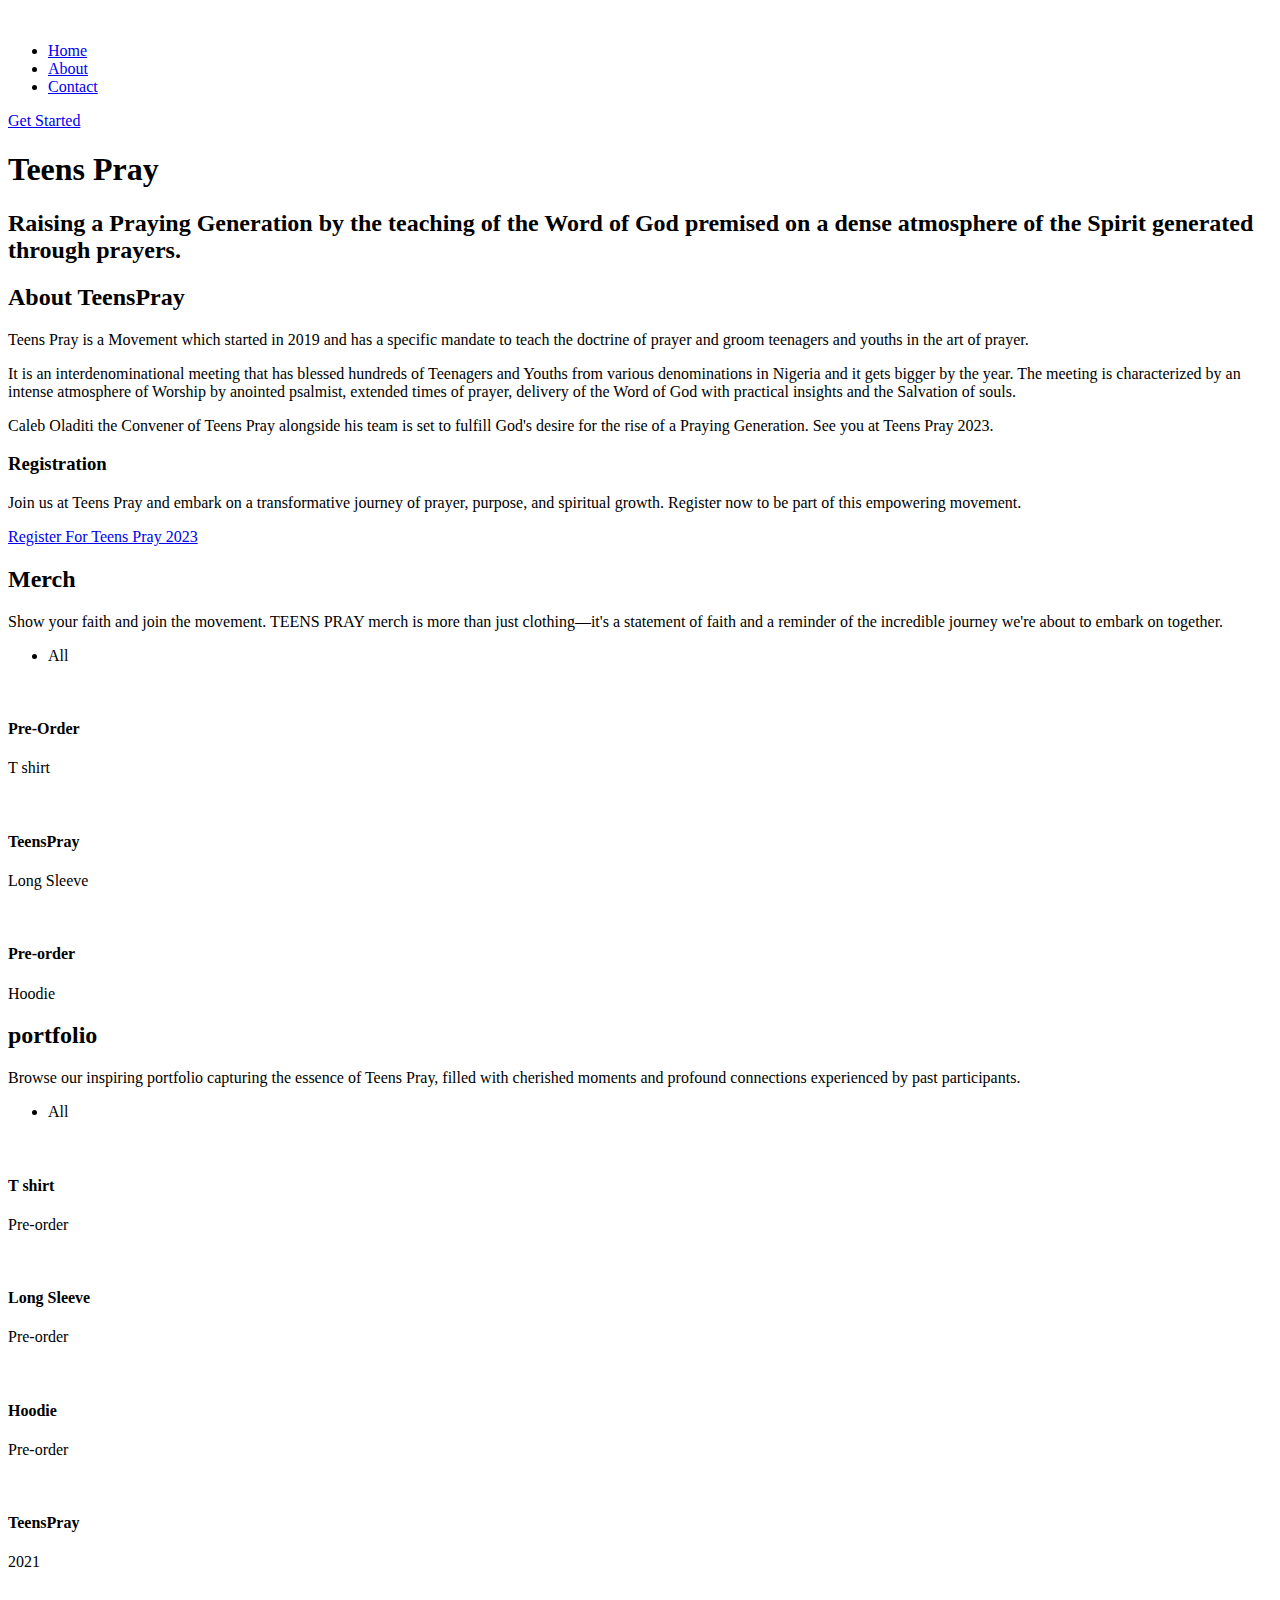
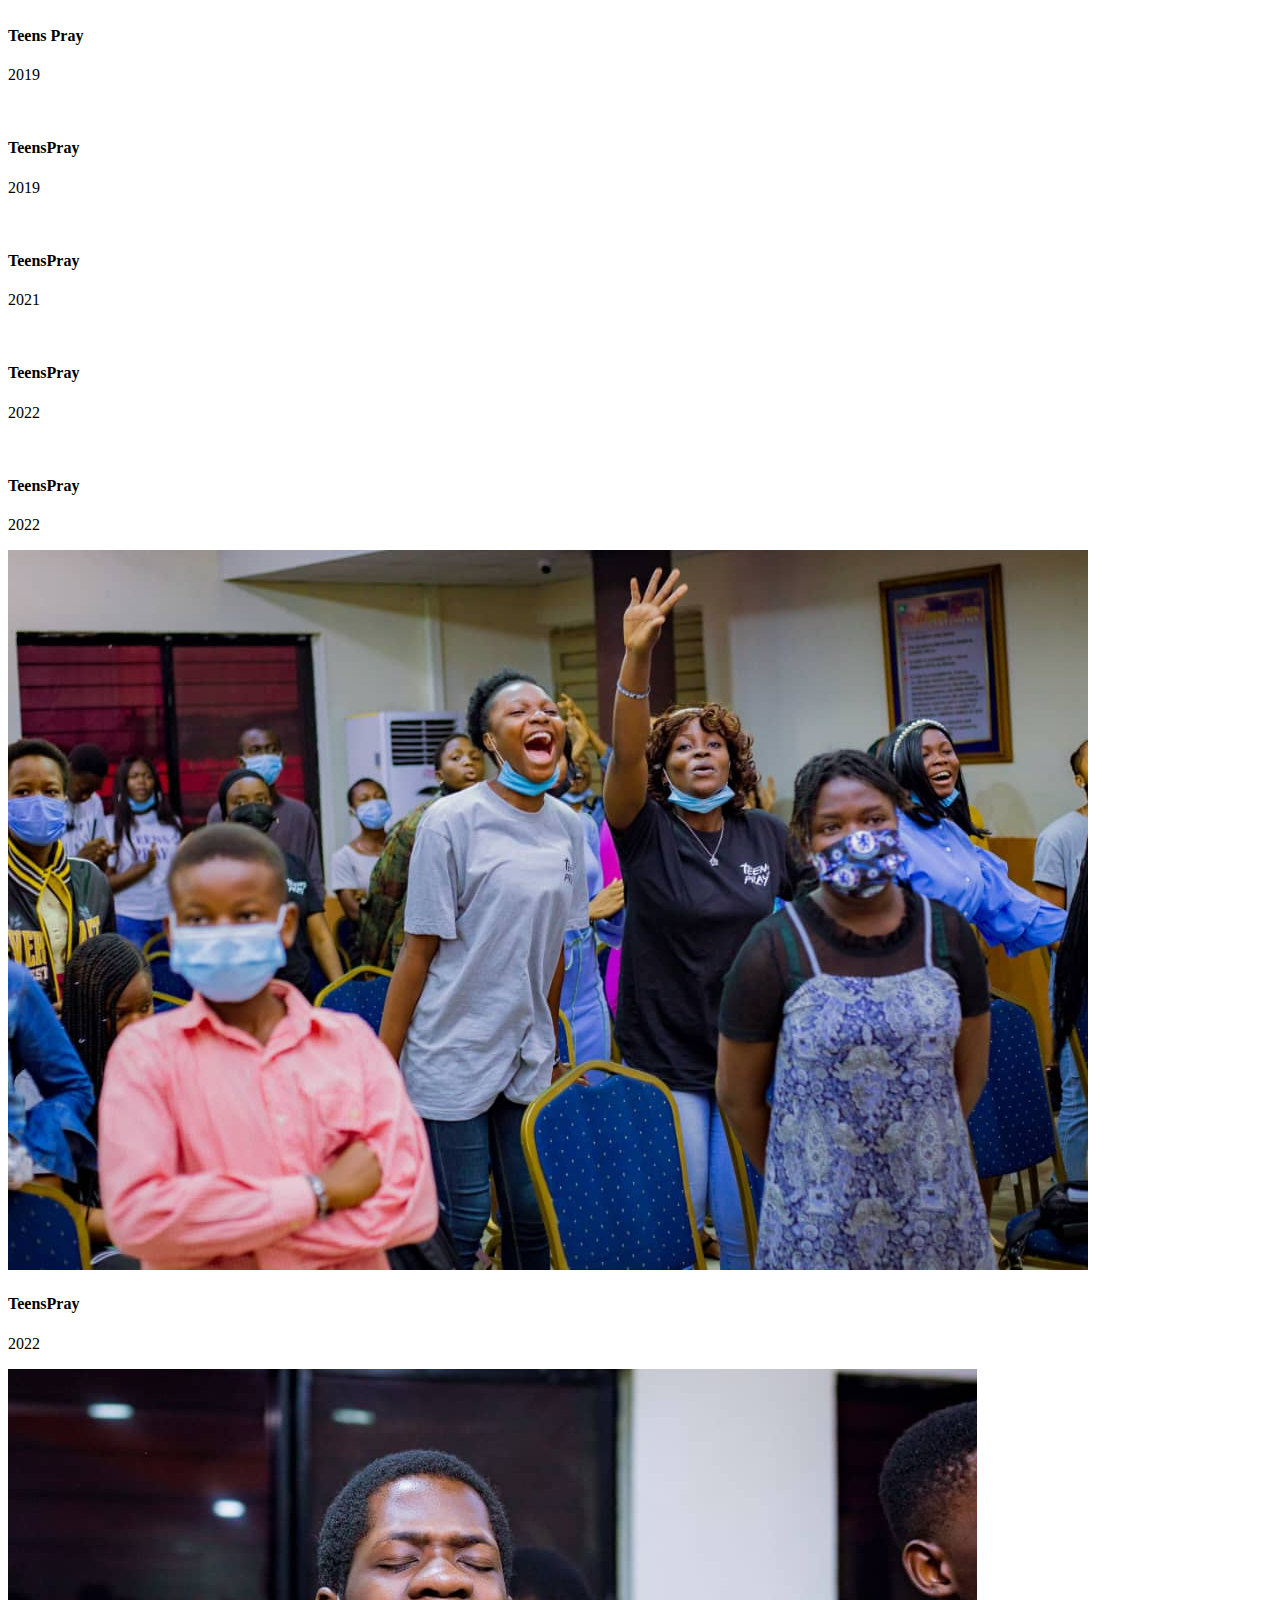
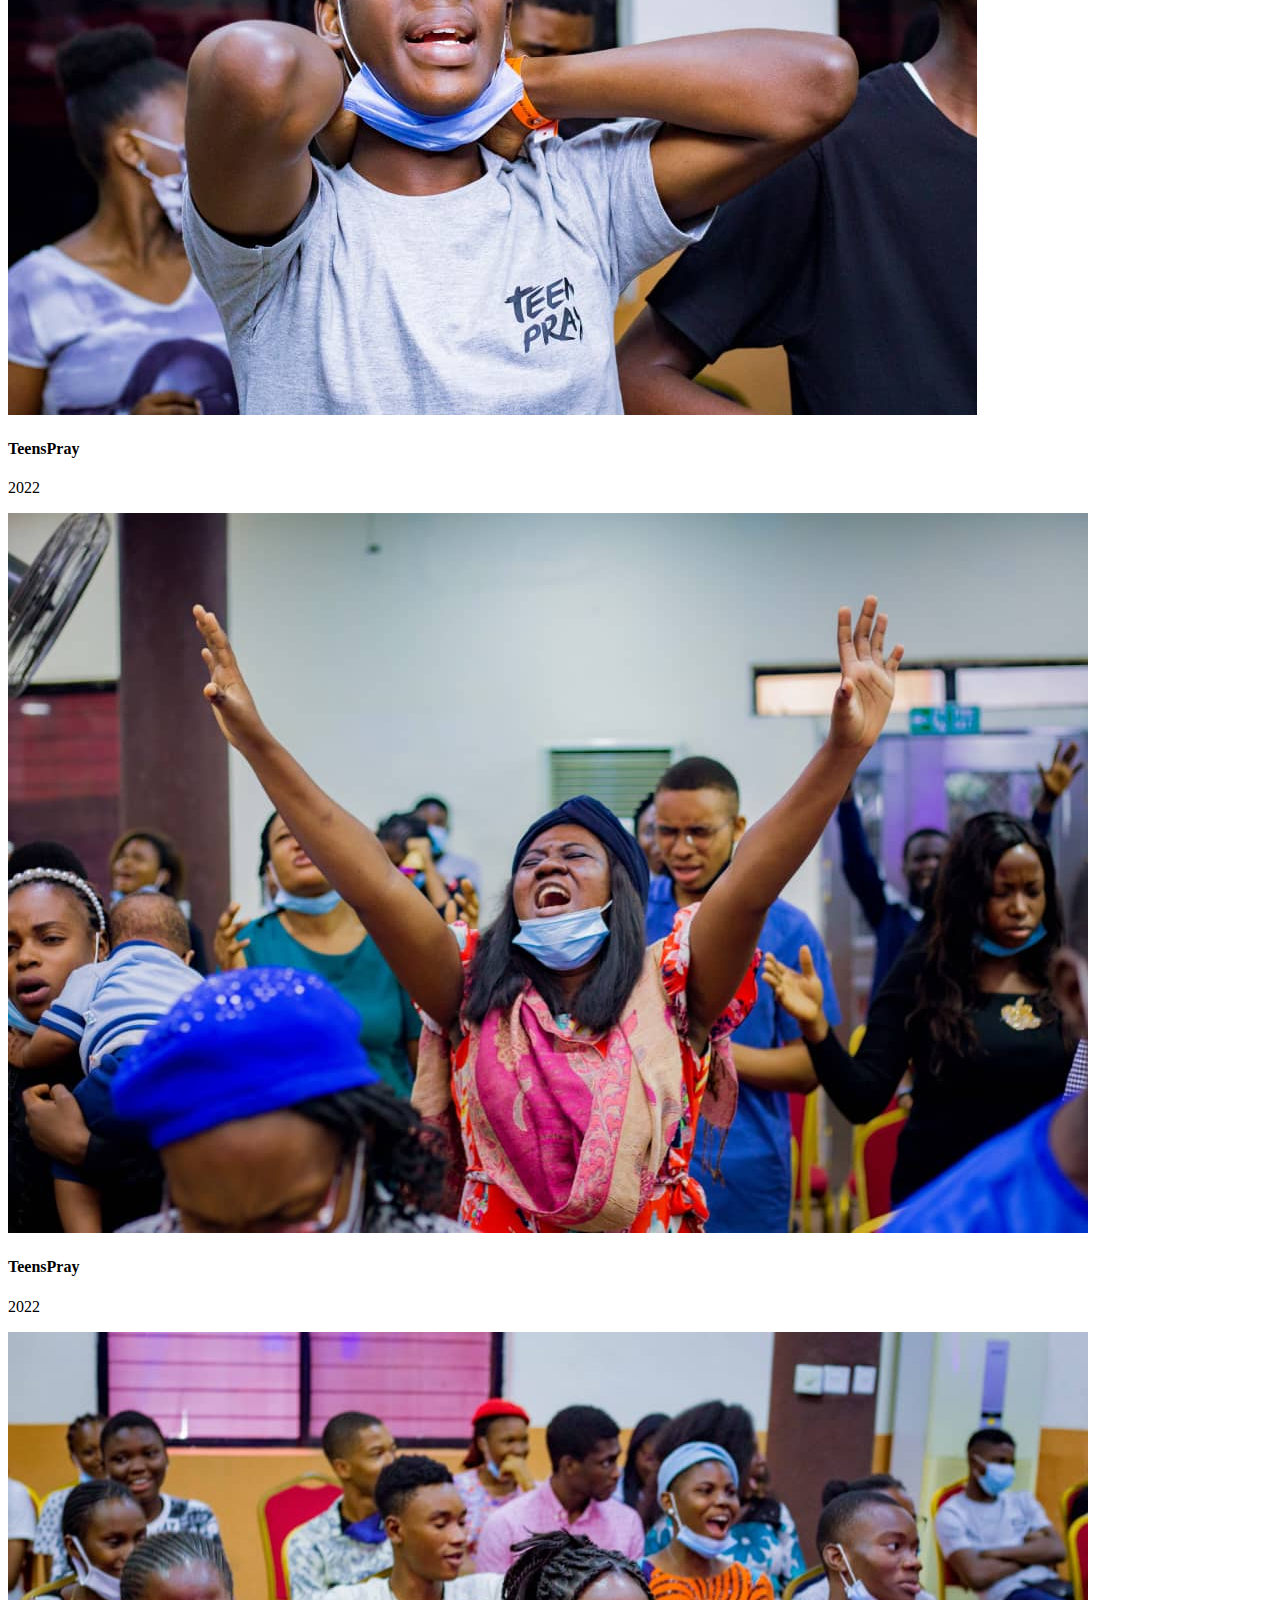
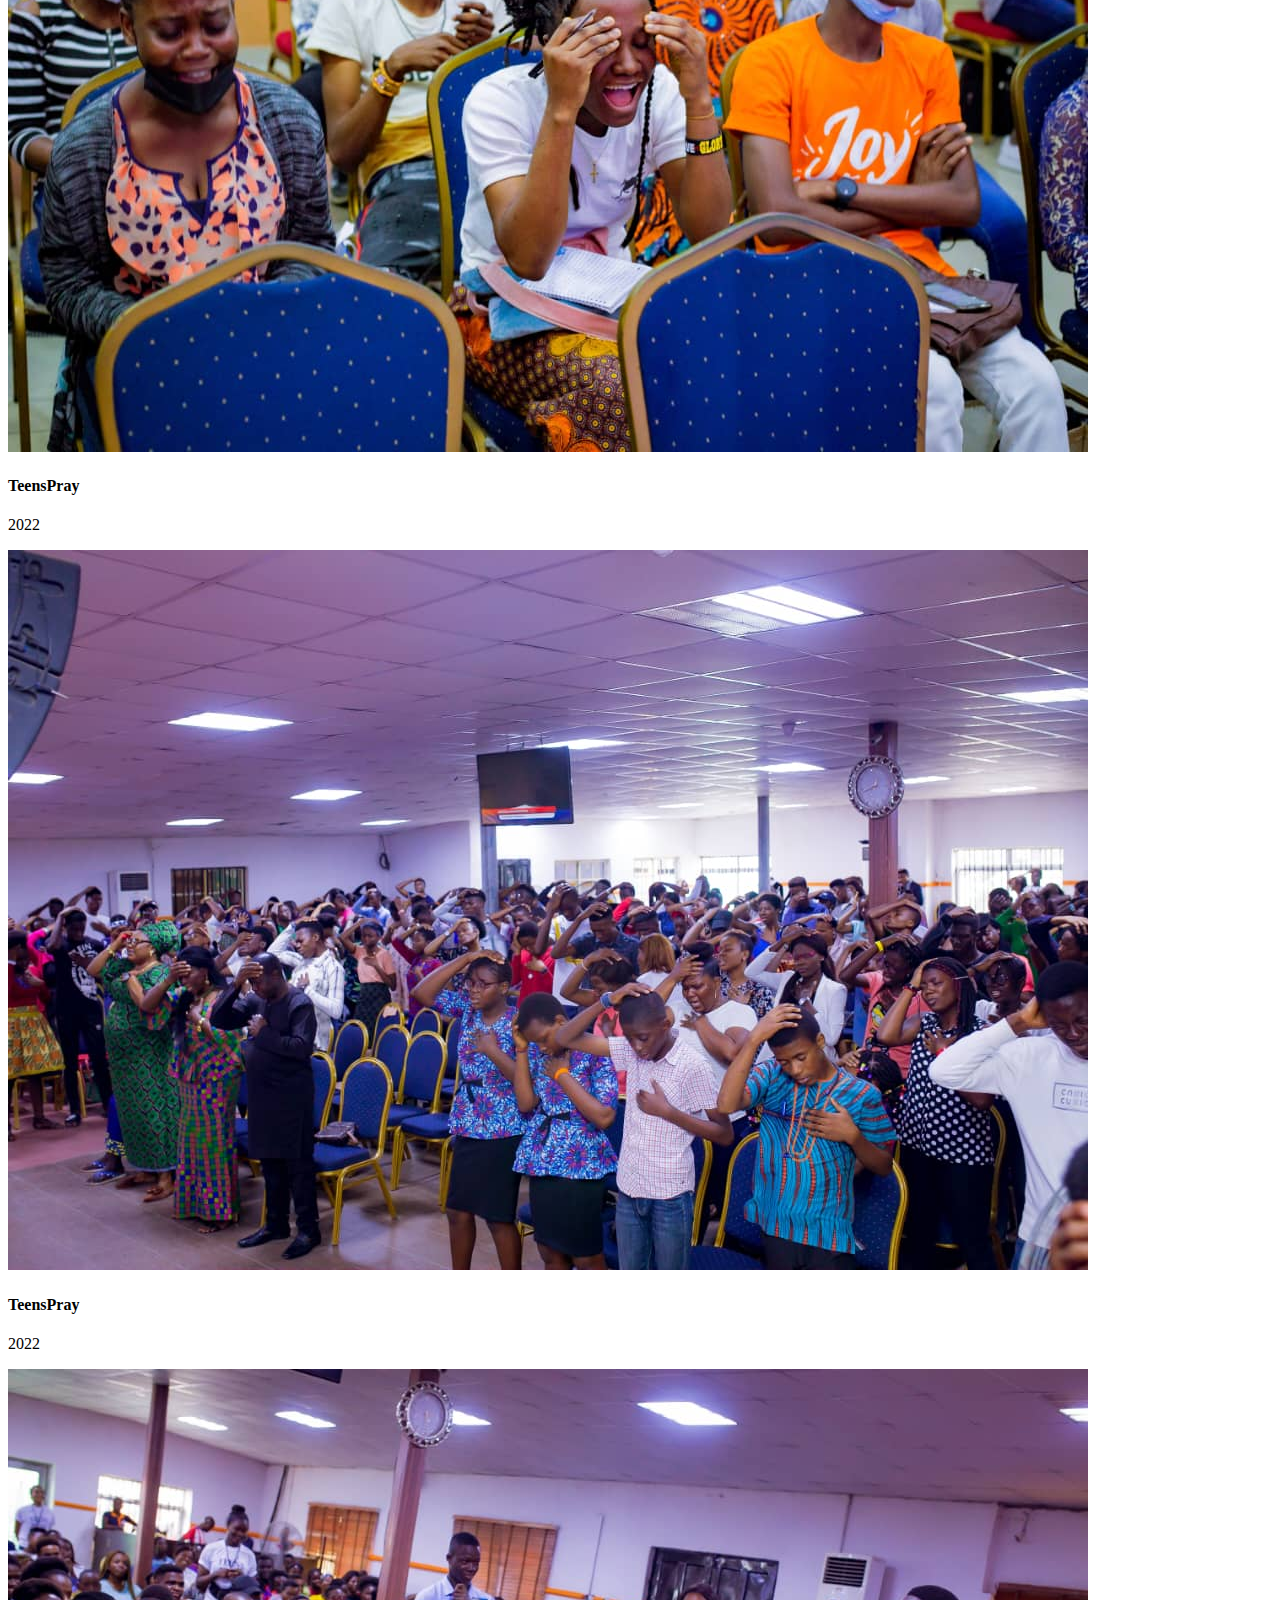
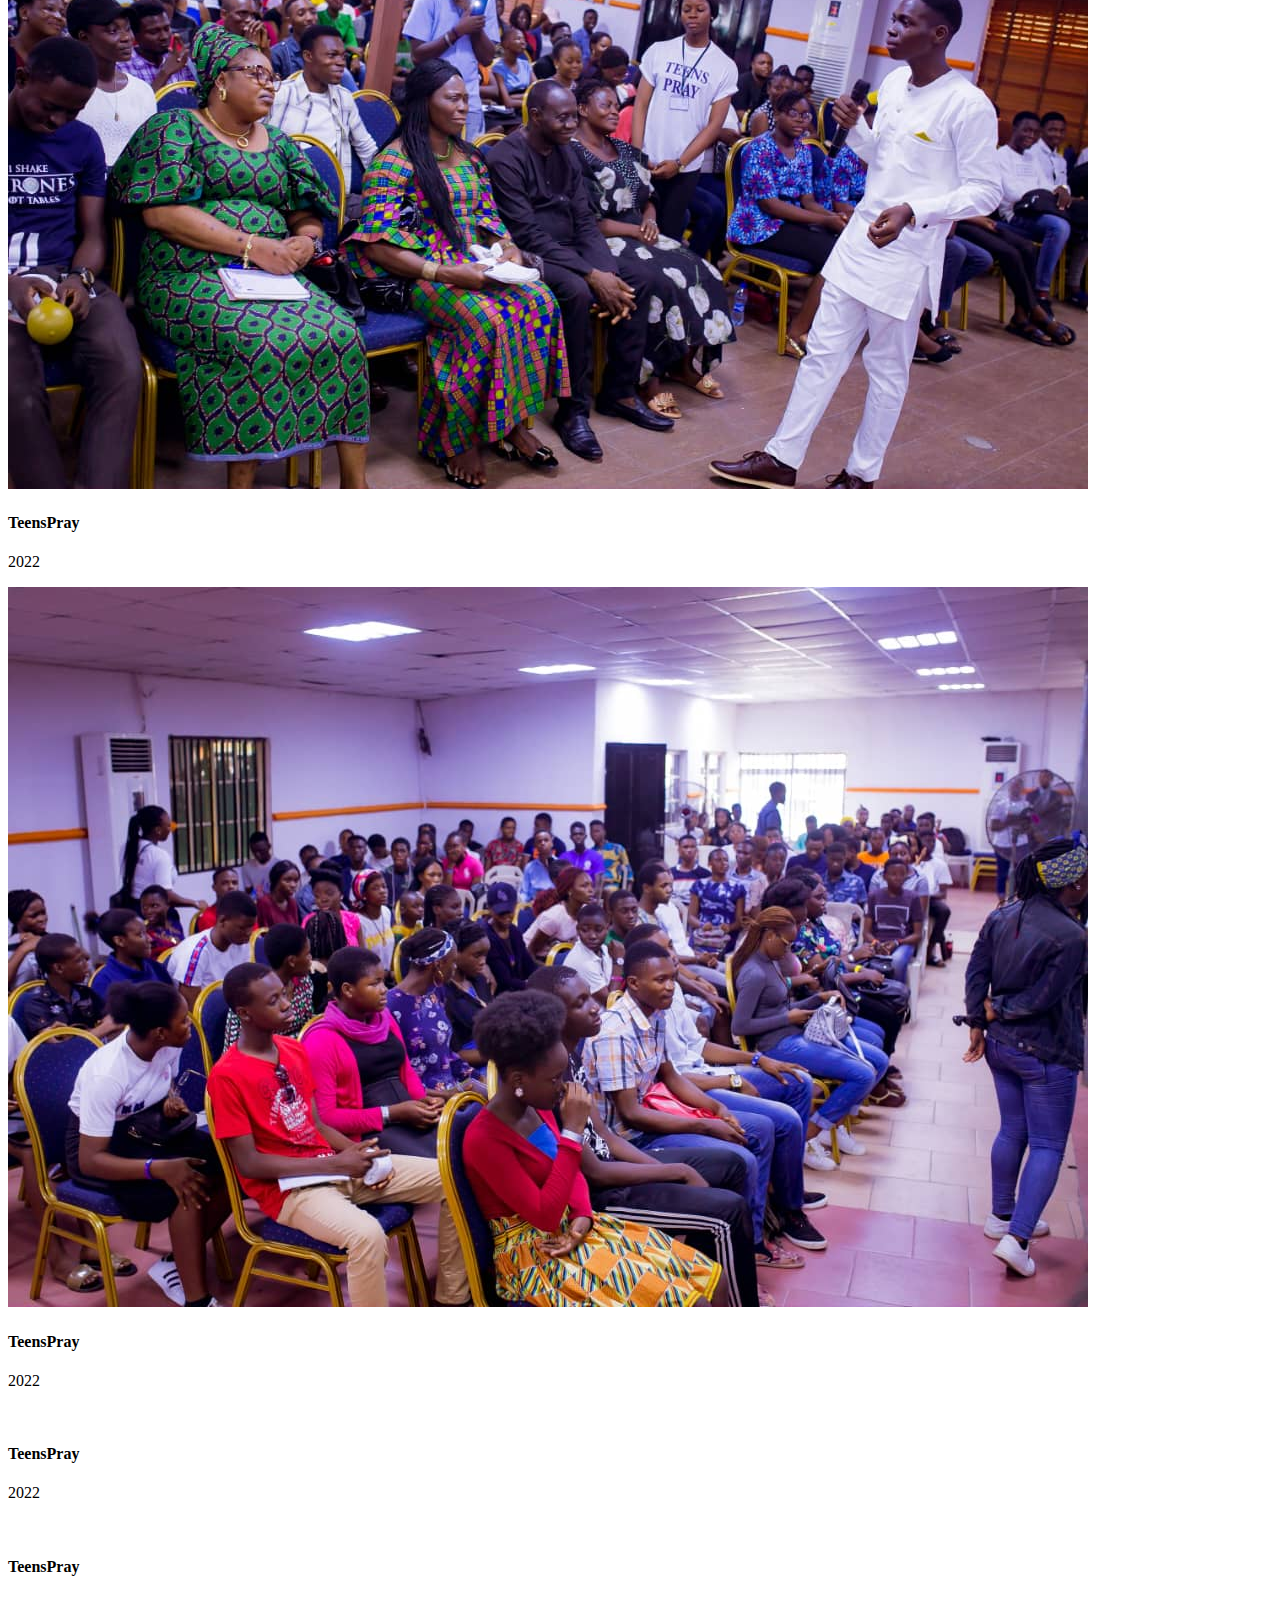
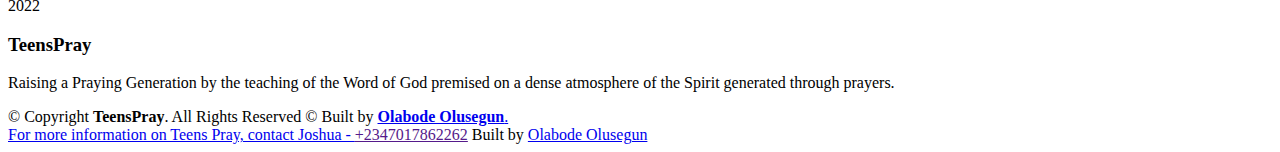
==== index.html @ 42dfe821 "Update index.html" ====
<!DOCTYPE html>
<html lang="en">

<head>
  <meta charset="utf-8">
  <meta content="width=device-width, initial-scale=1.0" name="viewport">

  <title>Teens Pray</title>
  <meta content="" name="description">
  <meta content="" name="keywords">

  <!-- Favicons -->
  <link href="assets/img/favicon.png" rel="icon">
  <link href="assets/img/apple-touch-icon.png" rel="apple-touch-icon">

  <!-- Google Fonts -->
  <link href="https://fonts.googleapis.com/css?family=Open+Sans:300,300i,400,400i,600,600i,700,700i|Raleway:300,300i,400,400i,500,500i,600,600i,700,700i|Poppins:300,300i,400,400i,500,500i,600,600i,700,700i" rel="stylesheet">

  <!-- Vendor CSS Files -->
  <link href="assets/vendor/bootstrap/css/bootstrap.min.css" rel="stylesheet">
  <link href="assets/vendor/bootstrap-icons/bootstrap-icons.css" rel="stylesheet">
  <link href="assets/vendor/boxicons/css/boxicons.min.css" rel="stylesheet">
  <link href="assets/vendor/glightbox/css/glightbox.min.css" rel="stylesheet">
  <link href="assets/vendor/remixicon/remixicon.css" rel="stylesheet">
  <link href="assets/vendor/swiper/swiper-bundle.min.css" rel="stylesheet">

  <!-- Template Main CSS File -->
  <link href="assets/css/style.css" rel="stylesheet">

 
</head>

<body>

  <!-- ======= Header ======= -->
  <header id="header" class="fixed-top ">
    <div class="container-fluid">

      <div class="row justify-content-center">
        <div class="col-xl-9 d-flex align-items-center justify-content-lg-between">
          
          <!-- Uncomment below if you prefer to use an image logo -->
           <a href="index.html" class="logo me-auto me-lg-0"><img src="TP Logo - White.png" alt="" class="img-fluid"></a>

          <nav id="navbar" class="navbar order-last order-lg-0">
            <ul>
              <li><a class="nav-link scrollto active" href="#hero">Home</a></li>
              <li><a class="nav-link scrollto" href="#about">About</a></li>
              
              
              <li><a class="nav-link scrollto" href="contact.html">Contact</a></li>
            </ul>
            <i class="bi bi-list mobile-nav-toggle"></i>
          </nav><!-- .navbar -->

          <a href="#about" class="get-started-btn scrollto">Get Started</a>
        </div>
      </div>

    </div>
  </header><!-- End Header -->

  <!-- ======= Hero Section ======= -->
  <section id="hero" class="d-flex flex-column justify-content-center">
    <div class="container">
      <div class="row justify-content-center">
        <div class="col-xl-8">
          <h1>Teens Pray</h1>
          <h2>Raising a Praying Generation by the teaching of the Word of God premised on a dense atmosphere of the Spirit generated through prayers.</h2>
          <a href="https://youtu.be/efmpmEjU1mU" class="glightbox play-btn mb-4"></a>
        </div>
      </div>
    </div>
  </section><!-- End Hero -->

  <main id="main">

    <!-- ======= About Us Section ======= -->
    <section id="about" class="about">
      <div class="container">

        <div class="section-title">
          <h2>About TeensPray</h2>
          <p>Teens Pray is a Movement which started in 2019 and has a specific mandate to teach the doctrine of prayer and groom teenagers and youths in the art of prayer.</p>
        </div>

        <div class="row content">
          <div class="col-lg-6">
            <p>
         It is an interdenominational meeting that has blessed hundreds of Teenagers and Youths from various denominations in Nigeria and it gets bigger by the year. The meeting is characterized by an intense atmosphere of Worship by anointed psalmist, extended times of prayer, delivery of the Word of God with practical insights and the Salvation of souls.
            </p>
            
          </div>
          <div class="col-lg-6 pt-4 pt-lg-0">
            <p>
              Caleb Oladiti the Convener of Teens Pray alongside his team is set to fulfill God's desire for the rise of a Praying Generation. See you at Teens Pray 2023.
           
          </div>
        </div>

      </div>
    </section><!-- End About Us Section -->


    

   


    

    

    <!-- ======= Cta Section ======= -->
    <section id="cta" class="cta">
      <div class="container">

        <div class="row">
          <div class="col-lg-9 text-center text-lg-start">
            <h3>Registration</h3>
            <p> Join us at Teens Pray and embark on a transformative journey of prayer, purpose, and spiritual growth. Register now to be part of this empowering movement.</p>
          </div>
          <div class="col-lg-3 cta-btn-container text-center">
            <a class="cta-btn align-middle" href="https://forms.gle/Y3FiPhSrhjZfHqkt8">Register For Teens Pray 2023</a>
          </div>
        </div>

      </div>
    </section><!-- End Cta Section -->

    
        

    <!-- ======= Portfolio Section ======= -->
    <section id="portfolio" class="portfolio">
      <div class="container">

        <div class="section-title">
          <h2>Merch</h2>
          <p>Show your faith and join the movement. TEENS PRAY merch is more than just clothing—it's a statement of faith and a reminder of the incredible journey we're about to embark on together.</p>
        </div>

        <div class="row">
          <div class="col-lg-12 d-flex justify-content-center">
            <ul id="portfolio-flters">
              <li data-filter="*" class="filter-active">All</li>
              
            </ul>
          </div>
        </div>

        <div class="row portfolio-container">

          <div class="col-lg-4 col-md-6 portfolio-item filter-app">
            <img src="assets/img/portfolio/T Shirt.jpg" class="img-fluid" alt="">
            <div class="portfolio-info">
              <h4>Pre-Order</h4>
              <p>T shirt</p>
              <a href="assets/img/portfolio/T Shirt.jpg" data-gallery="portfolioGallery" class="portfolio-lightbox preview-link" title="T Shirt"><i class="bx bx-plus"></i></a>
              <a href="https://wa.me/+2348106198469" class="details-link" title="More Details"><i class="bx bx-link"></i></a>
            </div>
          </div>

          <div class="col-lg-4 col-md-6 portfolio-item filter-web">
            <img src="assets/img/portfolio/Long Sleeve.jpg" class="img-fluid" alt="">
            <div class="portfolio-info">
              <h4>TeensPray</h4>
              <p>Long Sleeve</p>
              <a href="assets/img/portfolio/Long Sleeve.jpg" data-gallery="portfolioGallery" class="portfolio-lightbox preview-link" title="Long Sleeve"><i class="bx bx-plus"></i></a>
              <a href="https://wa.me/+2348106198469" class="details-link" title="More Details"><i class="bx bx-link"></i></a>
            </div>
          </div>

          <div class="col-lg-4 col-md-6 portfolio-item filter-web">
            <img src="assets/img/portfolio/Hoodie.jpg" class="img-fluid" alt="">
            <div class="portfolio-info">
              <h4>Pre-order</h4>
              <p>Hoodie</p>
              <a href="assets/img/portfolio/Hoodie.jpg" data-gallery="portfolioGallery" class="portfolio-lightbox preview-link" title="Hoodie"><i class="bx bx-plus"></i></a>
              <a href="https://wa.me/+2348106198469" class="details-link" title="More Details"><i class="bx bx-link"></i></a>
            </div>
          </div>
          
        </div>

      </div>
    </section><!-- End Portfolio Section -->

    <section id="portfolio" class="portfolio">
      <div class="container">

        <div class="section-title">
          <h2>portfolio</h2>
          <p>Browse our inspiring portfolio capturing the essence of Teens Pray, filled with cherished moments and profound connections experienced by past participants.</p>
        </div>

        <div class="row">
          <div class="col-lg-12 d-flex justify-content-center">
            <ul id="portfolio-flters">
              <li data-filter="*" class="filter-active">All</li>
              
            </ul>
          </div>
        </div>

        <div class="row portfolio-container">

          <div class="col-lg-4 col-md-6 portfolio-item filter-app">
            <img src="assets/img/portfolio/portfolio1.jpeg" class="img-fluid" alt="">
            <div class="portfolio-info">
              <h4>T shirt</h4>
              <p>Pre-order</p>
              <a href="assets/img/portfolio/T Shirt.jpg" data-gallery="portfolioGallery" class="portfolio-lightbox preview-link" title="App 1"><i class="bx bx-plus"></i></a>
              <a href="https://wa.me/+2348106198469" class="details-link" title="More Details"><i class="bx bx-link"></i></a>
            </div>
          </div>

          <div class="col-lg-4 col-md-6 portfolio-item filter-web">
            <img src="assets/img/portfolio/portfolio2.jpeg" class="img-fluid" alt="">
            <div class="portfolio-info">
              <h4>Long Sleeve</h4>
              <p>Pre-order</p>
              <a href="assets/img/portfolio/Long Sleeve.jpg" data-gallery="portfolioGallery" class="portfolio-lightbox preview-link" title="App 2"><i class="bx bx-plus"></i></a>
              <a href="https://wa.me/+2348106198469" class="details-link" title="Pre-order"><i class="bx bx-link"></i></a>
            </div>
          </div>

          <div class="col-lg-4 col-md-6 portfolio-item filter-app">
            <img src="assets/img/portfolio/portfolio3.jpeg" class="img-fluid" alt="">
            <div class="portfolio-info">
              <h4>Hoodie</h4>
              <p>Pre-order</p>
             
              <a href="assets/img/portfolio/Hoodie.jpg" data-gallery="portfolioGallery" class="portfolio-lightbox preview-link" title="Web 2"><i class="bx bx-plus"></i></a>
              <a href="https://wa.me/+2348106198469" class="details-link" title="Pre-order"><i class="bx bx-link"></i></a>
            </div>
          </div>

             <div class="col-lg-4 col-md-6 portfolio-item filter-app">
            <img src="assets/img/portfolio/portfolio-3.jpeg" class="img-fluid" alt="">
            <div class="portfolio-info">
              <h4>TeensPray</h4>
              <p>2021</p>
              <a href="assets/img/portfolio/Hoodie.jpg" data-gallery="portfolioGallery" class="portfolio-lightbox preview-link" title="Web 2"><i class="bx bx-plus"></i></a>
              <a href="#" class="details-link" title="More Details"><i class="bx bx-link"></i></a>
            </div>
          </div>

           <div class="col-lg-4 col-md-6 portfolio-item filter-card">
            <img src="assets/img/portfolio/portfolio-4.jpeg" class="img-fluid" alt="">
            <div class="portfolio-info">
              <h4>Teens Pray</h4>
              <p>2019</p>
              <a href="assets/img/portfolio/portfolio-4.jpeg" data-gallery="portfolioGallery" class="portfolio-lightbox preview-link" title="App 3"><i class="bx bx-plus"></i></a>
              <a href="#" class="details-link" title="More Details"><i class="bx bx-link"></i></a>
            </div>
          </div>

          <div class="col-lg-4 col-md-6 portfolio-item filter-web">
            <img src="assets/img/portfolio/portfolio-5.jpeg" class="img-fluid" alt="">
            <div class="portfolio-info">
              <h4>TeensPray</h4>
              <p>2019</p>
              <a href="assets/img/portfolio/portfolio-5.jpeg" data-gallery="portfolioGallery" class="portfolio-lightbox preview-link" title="App 4"><i class="bx bx-plus"></i></a>
              <a href="#" class="details-link" title="More Details"><i class="bx bx-link"></i></a>
            </div>
          </div>

          <div class="col-lg-4 col-md-6 portfolio-item filter-app">
            <img src="assets/img/portfolio/portfolio-6.jpeg" class="img-fluid" alt="">
            <div class="portfolio-info">
              <h4>TeensPray</h4>
              <p>2021</p>
              <a href="assets/img/portfolio/portfolio-6.jpeg" data-gallery="portfolioGallery" class="portfolio-lightbox preview-link" title="App 3"><i class="bx bx-plus"></i></a>
              <a href="#" class="details-link" title="More Details"><i class="bx bx-link"></i></a>
            </div>
          </div>

          <div class="col-lg-4 col-md-6 portfolio-item filter-card">
            <img src="assets/img/portfolio/portfolio-7.jpeg" class="img-fluid" alt="">
            <div class="portfolio-info">
              <h4>TeensPray</h4>
              <p>2022</p>
              <a href="assets/img/portfolio/portfolio-7.jpeg" data-gallery="portfolioGallery" class="portfolio-lightbox preview-link" title="Card 1"><i class="bx bx-plus"></i></a>
              <a href="#" class="details-link" title="More Details"><i class="bx bx-link"></i></a>
            </div>
          </div>

          <div class="col-lg-4 col-md-6 portfolio-item filter-card">
            <img src="assets/img/portfolio/portfolio-8.jpeg" class="img-fluid" alt="">
            <div class="portfolio-info">
              <h4>TeensPray</h4>
              <p>2022</p>
              <a href="assets/img/portfolio/portfolio-8.jpeg" data-gallery="portfolioGallery" class="portfolio-lightbox preview-link" title="Card 3"><i class="bx bx-plus"></i></a>
              <a href="#" class="details-link" title="More Details"><i class="bx bx-link"></i></a>
            </div>
          </div>

          <div class="col-lg-4 col-md-6 portfolio-item filter-card">
            <img src="assets/img/portfolio/p1.jpeg" class="img-fluid" alt="">
            <div class="portfolio-info">
              <h4>TeensPray</h4>
              <p>2022</p>
              <a href="assets/img/portfolio/p1.jpeg" data-gallery="portfolioGallery" class="portfolio-lightbox preview-link" title="Card 3"><i class="bx bx-plus"></i></a>
              <a href="#" class="details-link" title="More Details"><i class="bx bx-link"></i></a>
            </div>
          </div>

          <div class="col-lg-4 col-md-6 portfolio-item filter-card">
            <img src="assets/img/portfolio/p2.jpeg" class="img-fluid" alt="">
            <div class="portfolio-info">
              <h4>TeensPray</h4>
              <p>2022</p>
              <a href="assets/img/portfolio/p2.jpeg" data-gallery="portfolioGallery" class="portfolio-lightbox preview-link" title="Card 3"><i class="bx bx-plus"></i></a>
              <a href="#" class="details-link" title="More Details"><i class="bx bx-link"></i></a>
            </div>
          </div>

          <div class="col-lg-4 col-md-6 portfolio-item filter-card">
            <img src="assets/img/portfolio/p3.jpeg" class="img-fluid" alt="">
            <div class="portfolio-info">
              <h4>TeensPray</h4>
              <p>2022</p>
              <a href="assets/img/portfolio/p3.jpeg" data-gallery="portfolioGallery" class="portfolio-lightbox preview-link" title="Card 3"><i class="bx bx-plus"></i></a>
              <a href="#" class="details-link" title="More Details"><i class="bx bx-link"></i></a>
            </div>
          </div>

          <div class="col-lg-4 col-md-6 portfolio-item filter-card">
            <img src="assets/img/portfolio/p4.jpeg" class="img-fluid" alt="">
            <div class="portfolio-info">
              <h4>TeensPray</h4>
              <p>2022</p>
              <a href="assets/img/portfolio/p4.jpeg" data-gallery="portfolioGallery" class="portfolio-lightbox preview-link" title="Card 3"><i class="bx bx-plus"></i></a>
              <a href="#" class="details-link" title="More Details"><i class="bx bx-link"></i></a>
            </div>
          </div>

          <div class="col-lg-4 col-md-6 portfolio-item filter-card">
            <img src="assets/img/portfolio/p5.jpeg" class="img-fluid" alt="">
            <div class="portfolio-info">
              <h4>TeensPray</h4>
              <p>2022</p>
              <a href="assets/img/portfolio/p5.jpeg" data-gallery="portfolioGallery" class="portfolio-lightbox preview-link" title="Card 4"><i class="bx bx-plus"></i></a>
              <a href="#" class="details-link" title="More Details"><i class="bx bx-link"></i></a>
            </div>
          </div>

          <div class="col-lg-4 col-md-6 portfolio-item filter-card">
            <img src="assets/img/portfolio/p6.jpeg" class="img-fluid" alt="">
            <div class="portfolio-info">
              <h4>TeensPray</h4>
              <p>2022</p>
              <a href="assets/img/portfolio/p6.jpeg" data-gallery="portfolioGallery" class="portfolio-lightbox preview-link" title="Card 5"><i class="bx bx-plus"></i></a>
              <a href="#" class="details-link" title="More Details"><i class="bx bx-link"></i></a>
            </div>
          </div>

          <div class="col-lg-4 col-md-6 portfolio-item filter-card">
            <img src="assets/img/portfolio/p7.jpeg" class="img-fluid" alt="">
            <div class="portfolio-info">
              <h4>TeensPray</h4>
              <p>2022</p>
              <a href="assets/img/portfolio/p7.jpeg" data-gallery="portfolioGallery" class="portfolio-lightbox preview-link" title="Card 6"><i class="bx bx-plus"></i></a>
              <a href="#" class="details-link" title="More Details"><i class="bx bx-link"></i></a>
            </div>
          </div>

          <div class="col-lg-4 col-md-6 portfolio-item filter-card">
            <img src="assets/img/portfolio/portfolio-8.jpeg" class="img-fluid" alt="">
            <div class="portfolio-info">
              <h4>TeensPray</h4>
              <p>2022</p>
              <a href="assets/img/portfolio/portfolio-8.jpeg" data-gallery="portfolioGallery" class="portfolio-lightbox preview-link" title="Card 7"><i class="bx bx-plus"></i></a>
              <a href="#" class="details-link" title="More Details"><i class="bx bx-link"></i></a>
            </div>
          </div>

          <div class="col-lg-4 col-md-6 portfolio-item filter-card">
            <img src="assets/img/portfolio/portfolio-8.jpeg" class="img-fluid" alt="">
            <div class="portfolio-info">
              <h4>TeensPray</h4>
              <p>2022</p>
              <a href="assets/img/portfolio/portfolio-8.jpeg" data-gallery="portfolioGallery" class="portfolio-lightbox preview-link" title="Card 8"><i class="bx bx-plus"></i></a>
              <a href="#" class="details-link" title="More Details"><i class="bx bx-link"></i></a>
            </div>
          </div>

          

    

        </div>

      </div>
    
    
   
    
  <!-- ======= Footer ======= -->
  <footer id="footer">
    <div class="container">
  <h3>TeensPray</h3>
      <p>Raising a Praying Generation by the teaching of the Word of God premised on a dense atmosphere of the Spirit generated through prayers.</p>
      <div class="social-links">
       
        <a href="https://www.facebook.com/JEHOTEENS?mibextid=ZbWKwL" class="facebook"><i class="bx bxl-facebook"></i></a>
        <a href="https://instagram.com/thejehoshaphatsquad?igshid=ZDc4ODBmNjlmNQ==" class="instagram"><i class="bx bxl-instagram"></i></a>
       
        <a href="https://youtube.com/@JehoshaphatSquad" class="youtube"><i class="bx bxl-youtube"></i></a>
      </div>
      <div class="copyright">
        &copy; Copyright <strong><span>TeensPray</span></strong>. All Rights Reserved
        &copy; Built by <a href="https://olabodeolusegun.netlify.app/"><strong><span>Olabode Olusegun</span></strong>.
      </div>
      <div class="credits">
        For more information on Teens Pray, contact Joshua - <a href="">+2347017862262</a>
        Built by <a href="https://olabodeolusegun.netlify.app/">Olabode Olusegun</a>
      </div>
    </div>
  </footer><!-- End Footer -->

  <div id="preloader"></div>
  <a href="#" class="back-to-top d-flex align-items-center justify-content-center"><i class="bi bi-arrow-up-short"></i></a>

  <!-- Vendor JS Files -->
  <script src="assets/vendor/purecounter/purecounter_vanilla.js"></script>
  <script src="assets/vendor/bootstrap/js/bootstrap.bundle.min.js"></script>
  <script src="assets/vendor/glightbox/js/glightbox.min.js"></script>
  <script src="assets/vendor/isotope-layout/isotope.pkgd.min.js"></script>
  <script src="assets/vendor/swiper/swiper-bundle.min.js"></script>
  <script src="assets/vendor/php-email-form/validate.js"></script>

  <!-- Template Main JS File -->
  <script src="assets/js/main.js"></script>

</body>

</html>
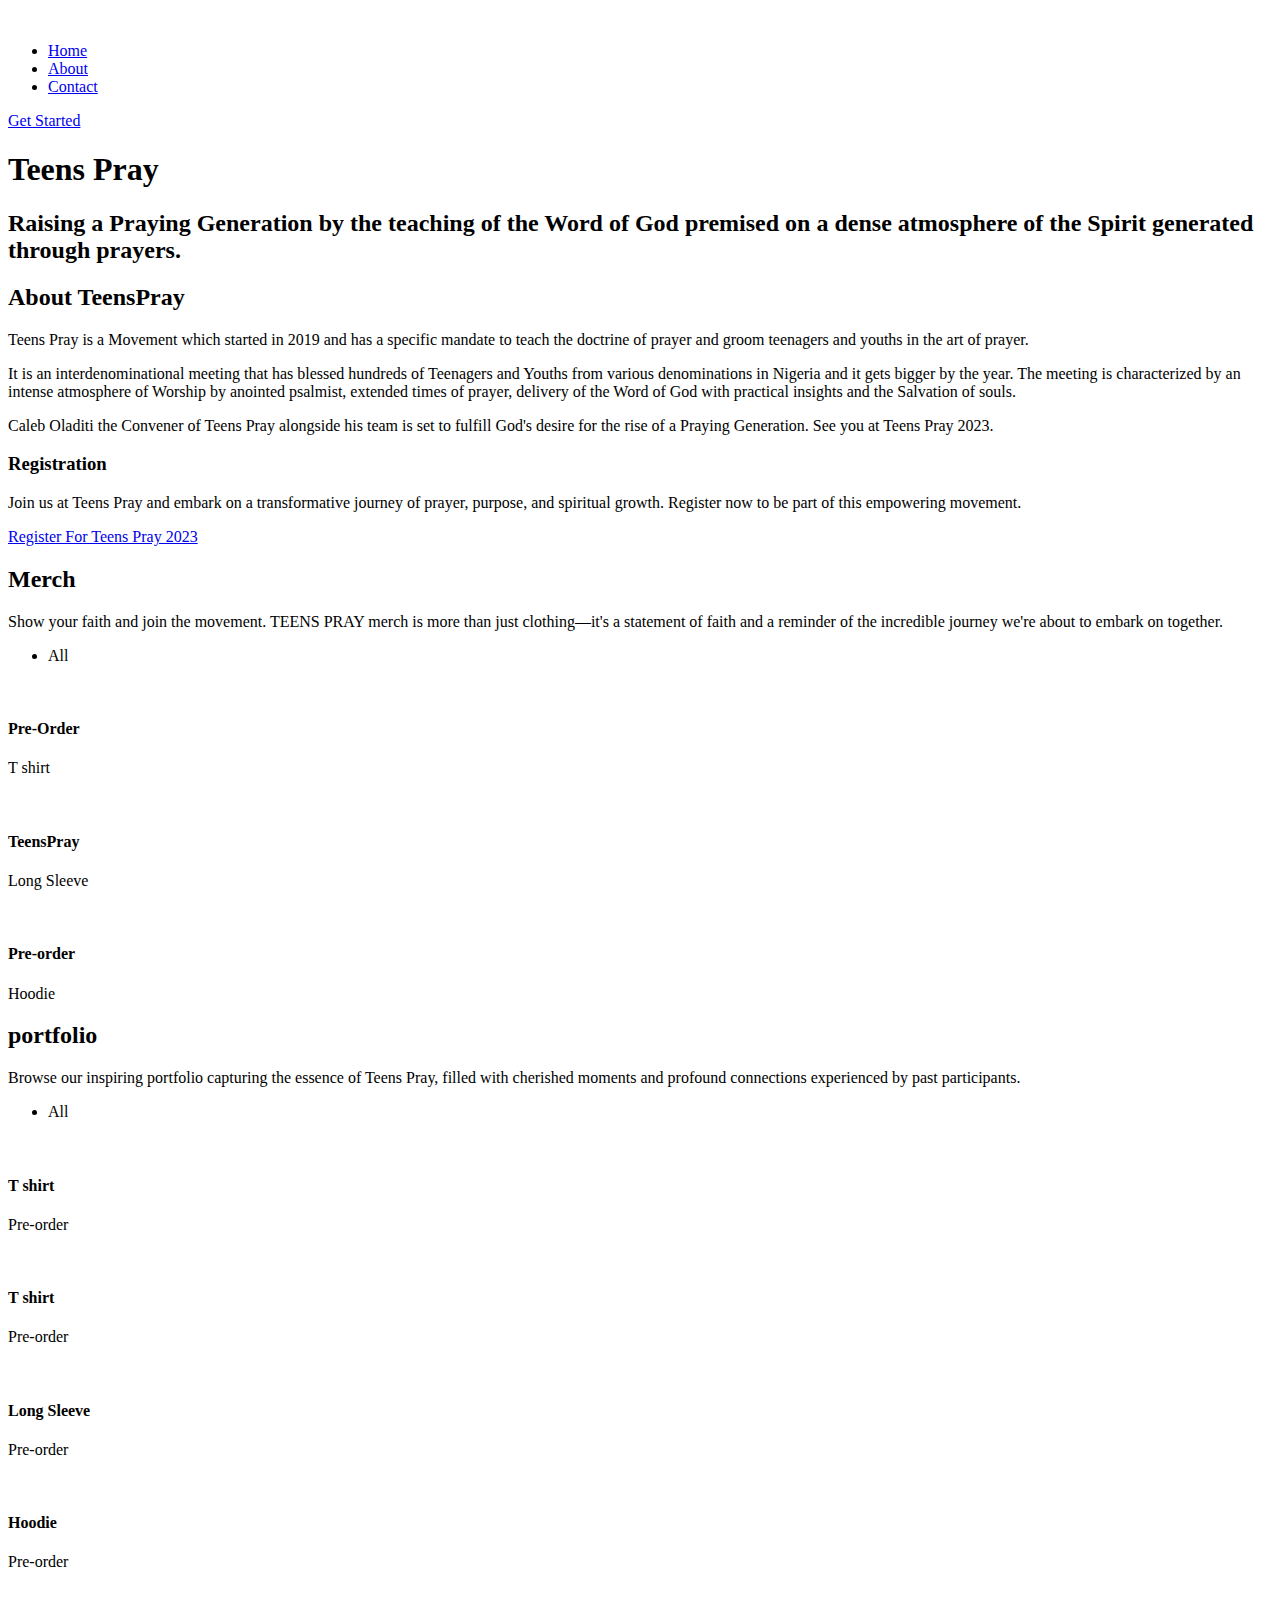
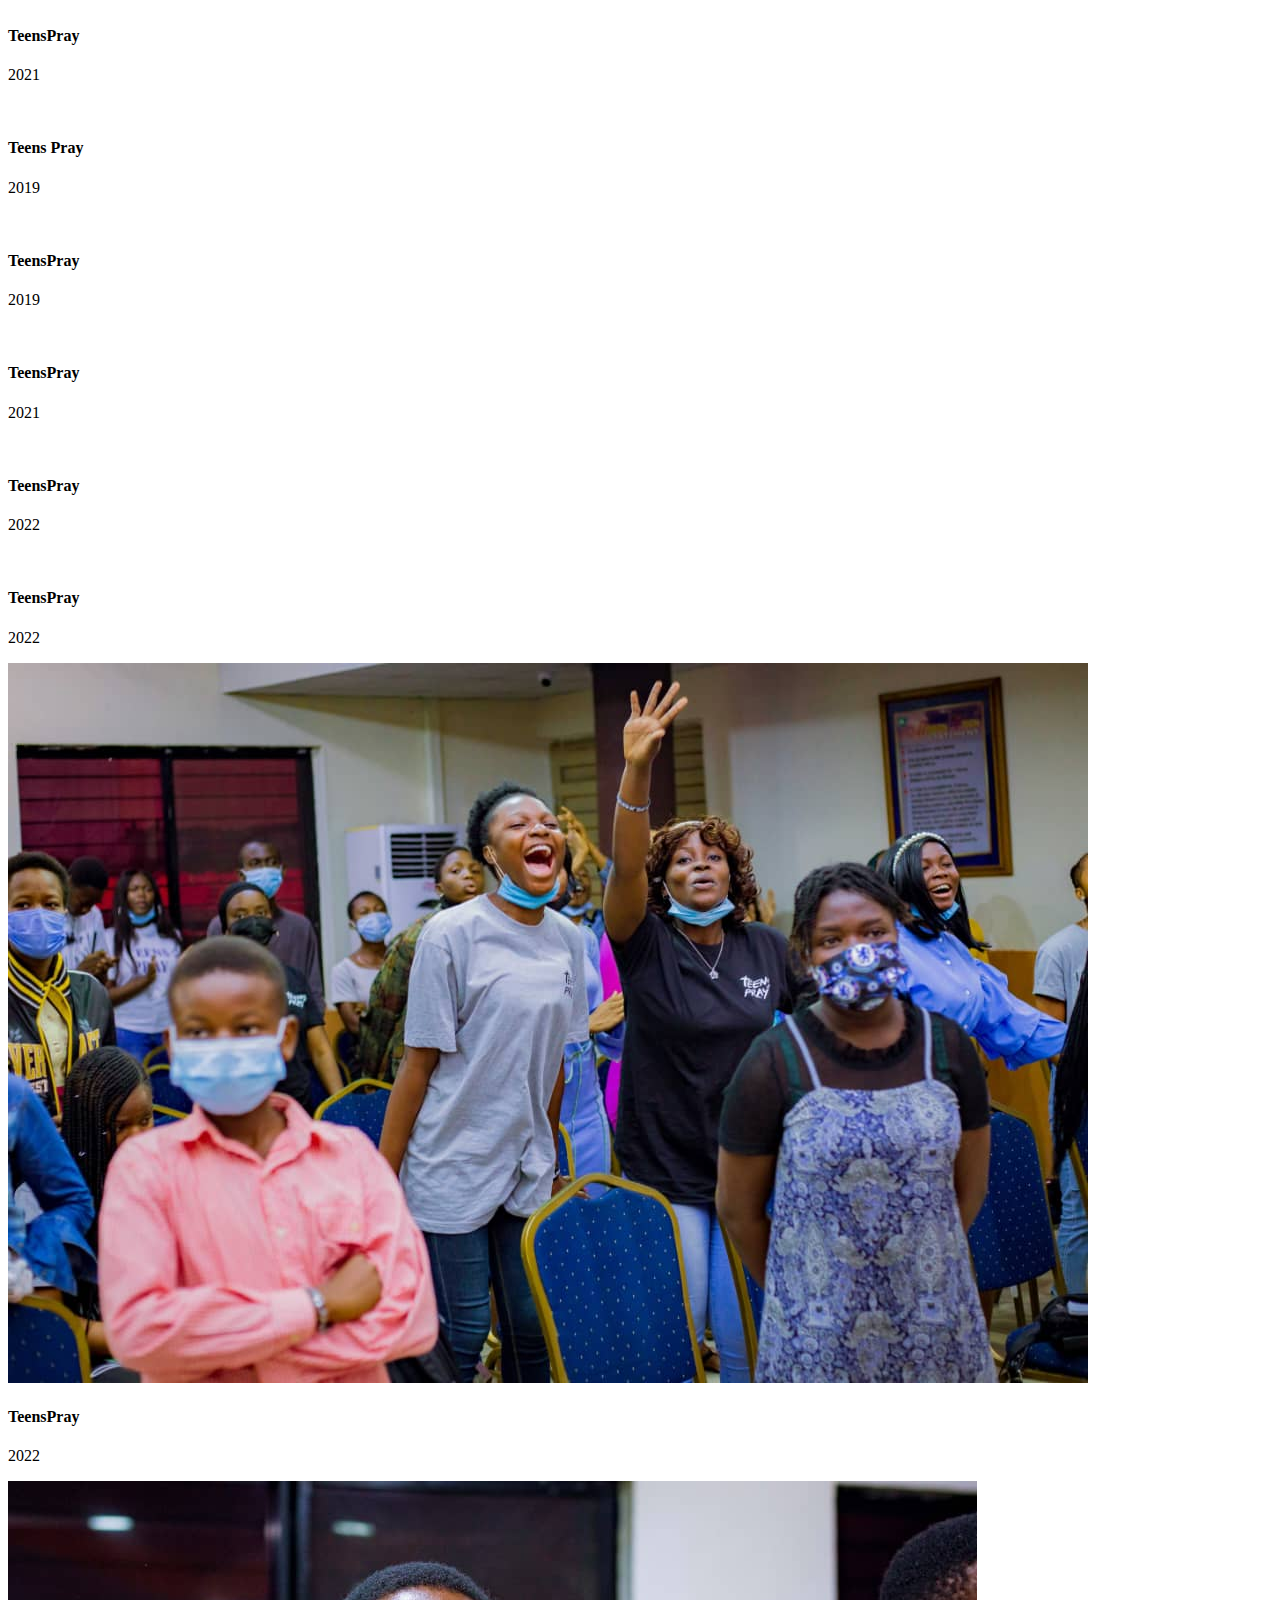
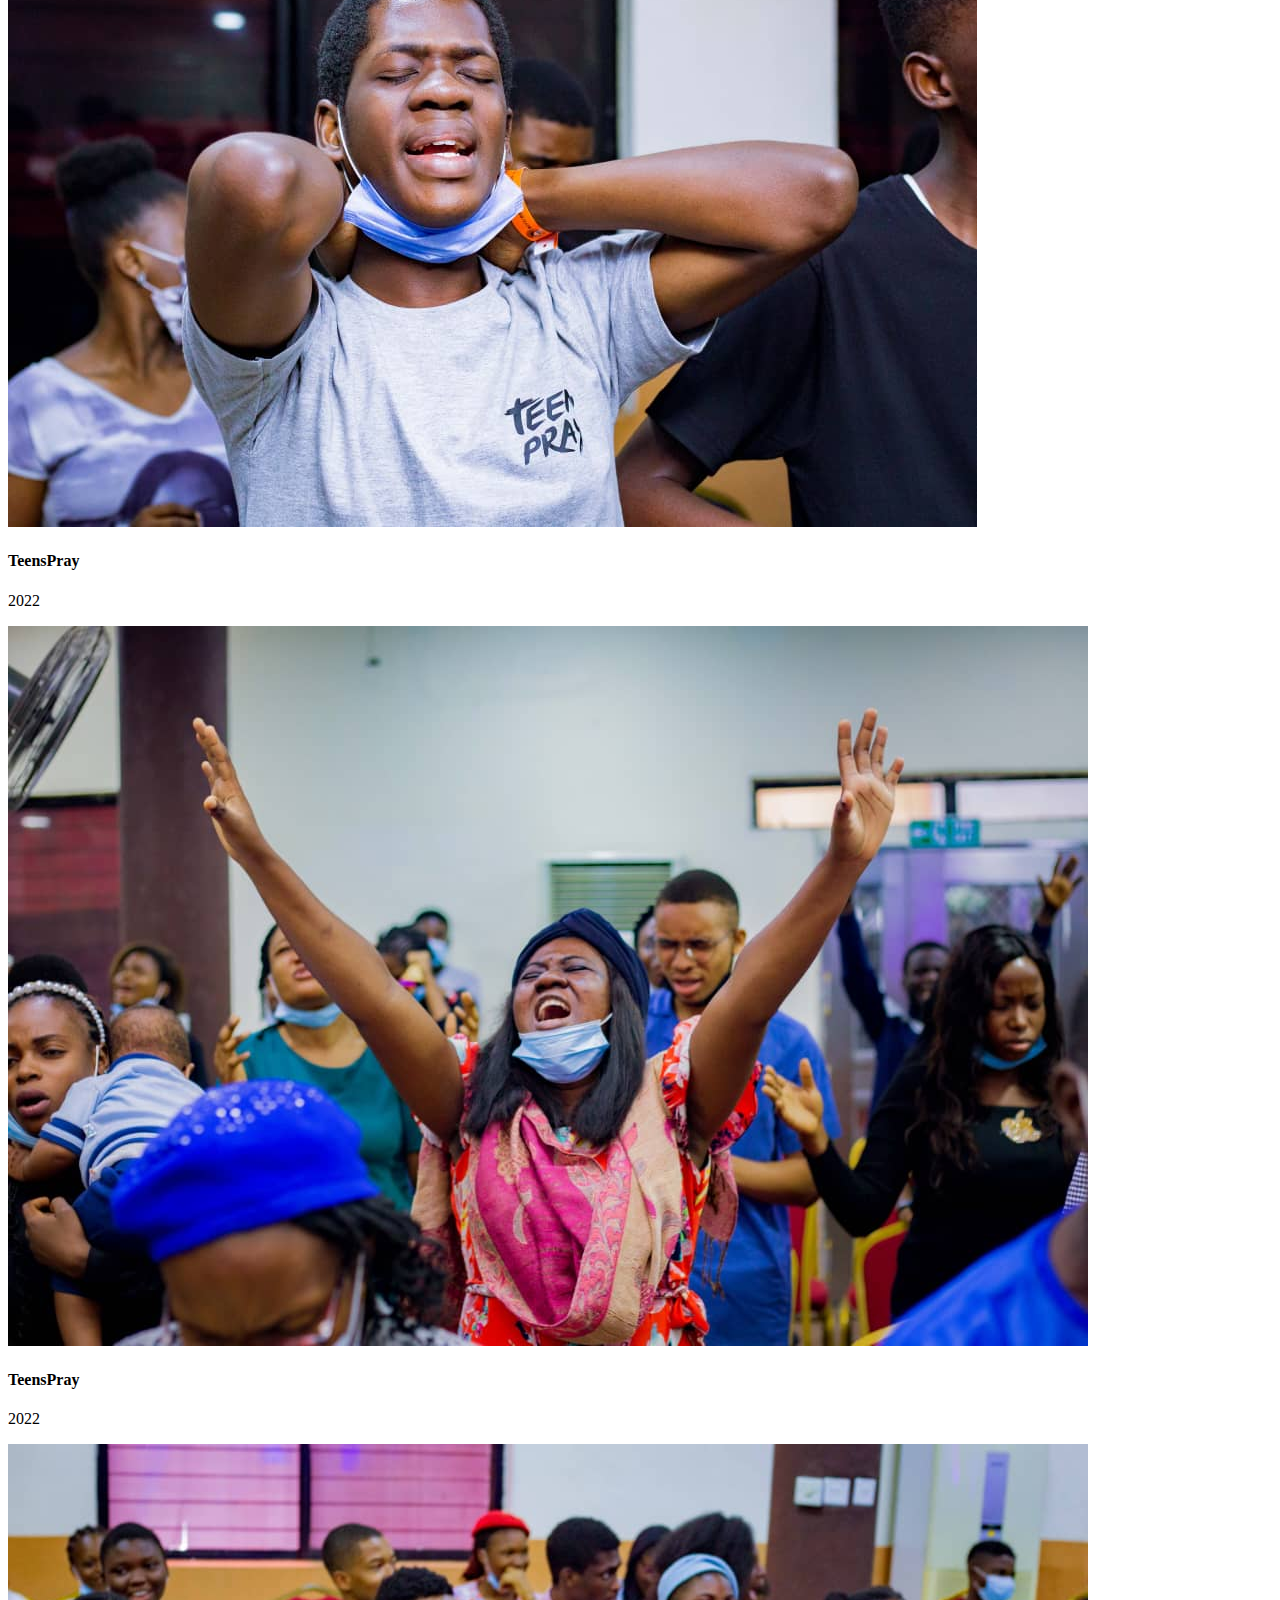
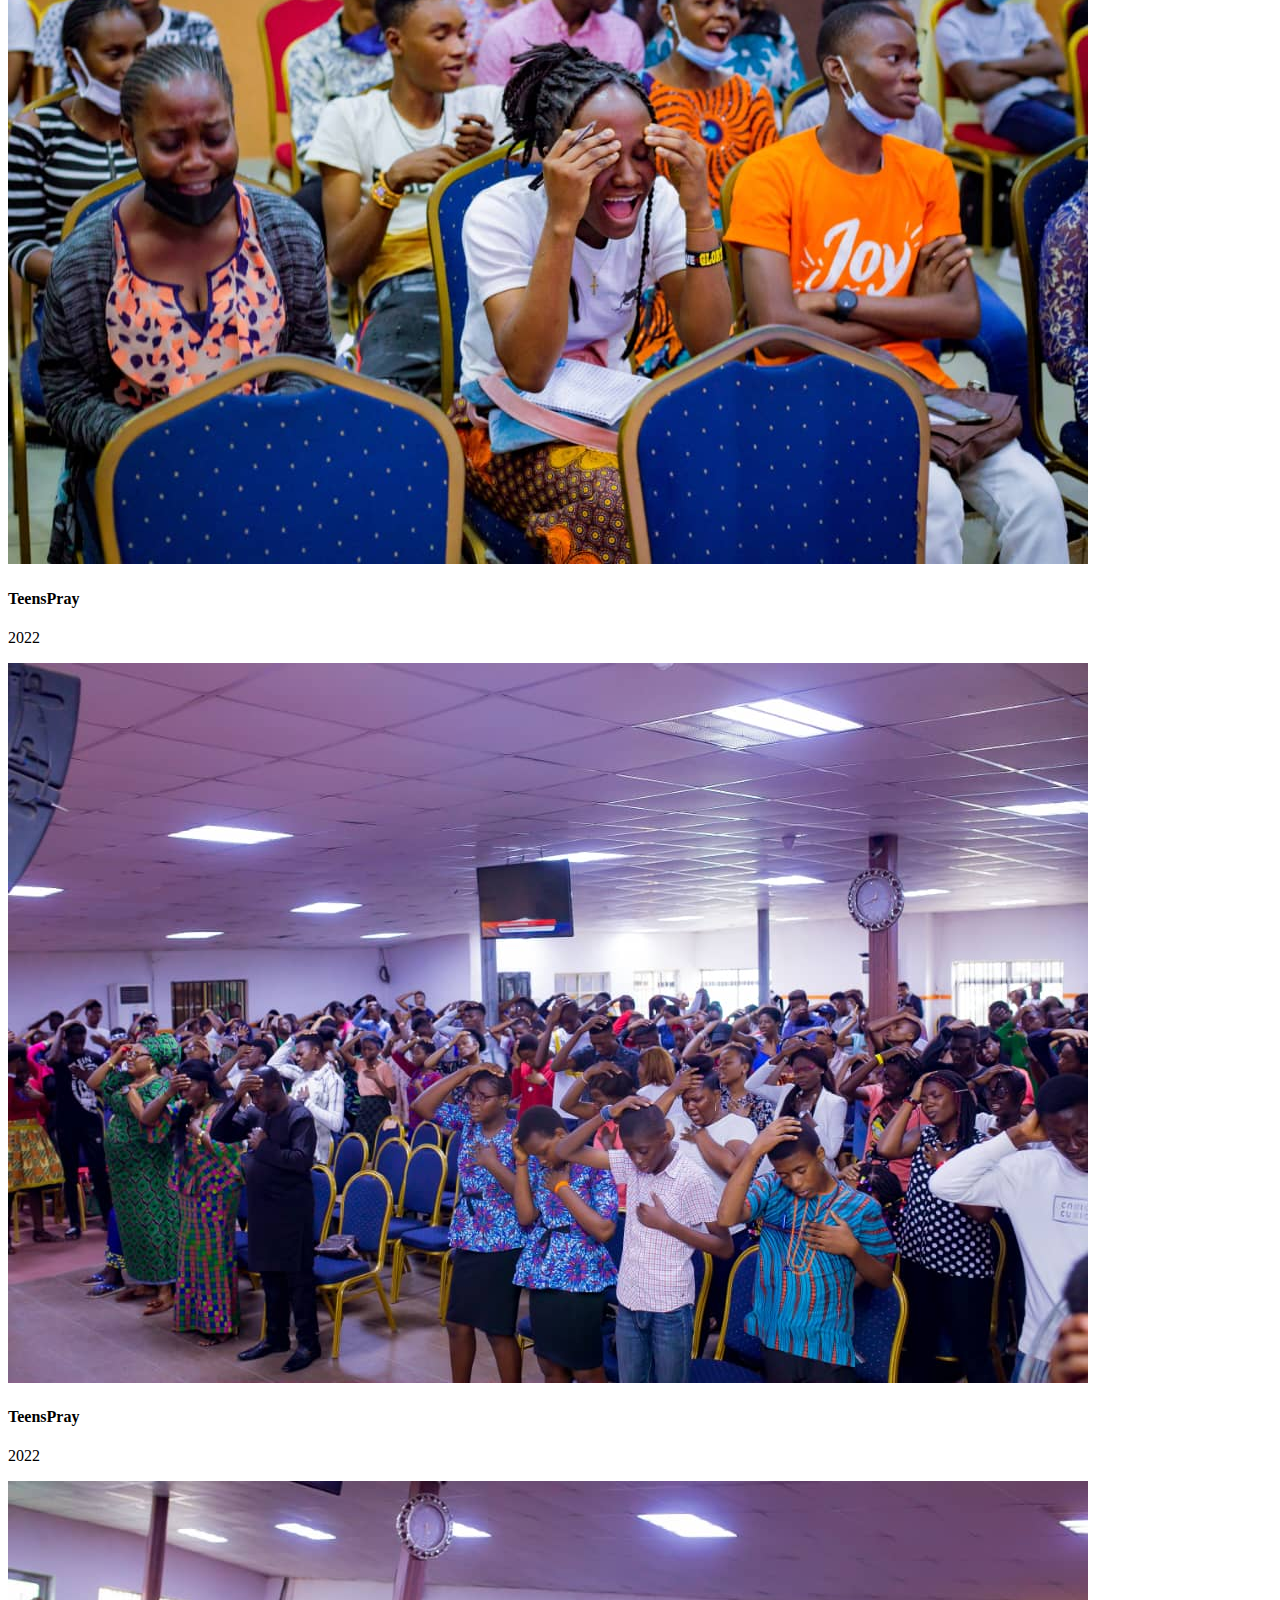
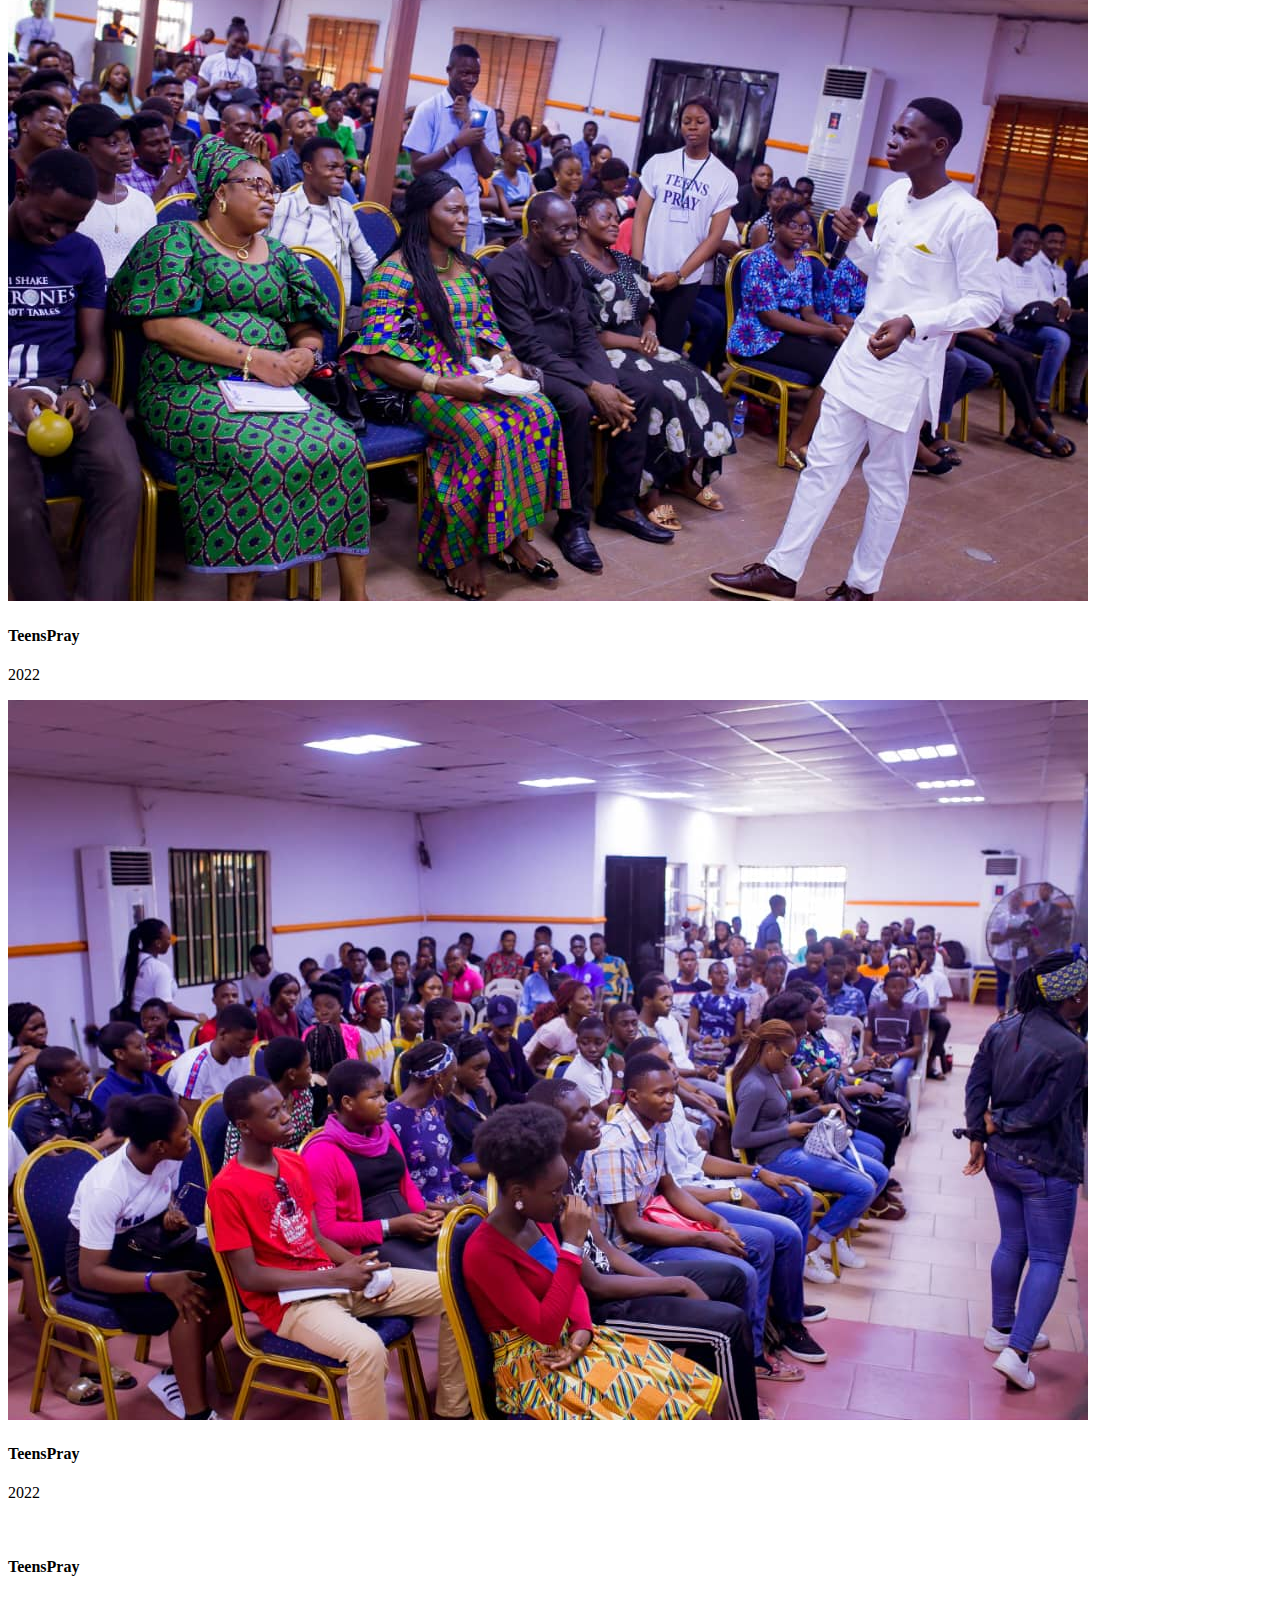
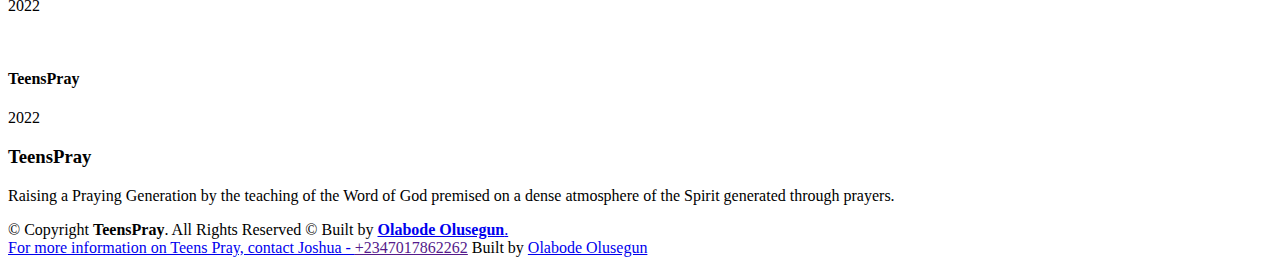
==== commit b4468af4: "Update index.html" ====
--- a/index.html
+++ b/index.html
@@ -205,13 +205,23 @@
 
         <div class="row portfolio-container">
 
+           <div class="col-lg-4 col-md-6 portfolio-item filter-app">
+            <img src="assets/img/portfolio/portfolio-8.jpeg" class="img-fluid" alt="">
+            <div class="portfolio-info">
+              <h4>T shirt</h4>
+              <p>Pre-order</p>
+              <a href="assets/img/portfolio/portfolio1.jpeg" data-gallery="portfolioGallery" class="portfolio-lightbox preview-link" title="App 1"><i class="bx bx-plus"></i></a>
+              <a href="#" class="details-link" title="More Details"><i class="bx bx-link"></i></a>
+            </div>
+          </div>
+          
           <div class="col-lg-4 col-md-6 portfolio-item filter-app">
             <img src="assets/img/portfolio/portfolio1.jpeg" class="img-fluid" alt="">
             <div class="portfolio-info">
               <h4>T shirt</h4>
               <p>Pre-order</p>
-              <a href="assets/img/portfolio/T Shirt.jpg" data-gallery="portfolioGallery" class="portfolio-lightbox preview-link" title="App 1"><i class="bx bx-plus"></i></a>
-              <a href="https://wa.me/+2348106198469" class="details-link" title="More Details"><i class="bx bx-link"></i></a>
+              <a href="assets/img/portfolio/portfolio1.jpeg" data-gallery="portfolioGallery" class="portfolio-lightbox preview-link" title="App 1"><i class="bx bx-plus"></i></a>
+              <a href="#" class="details-link" title="More Details"><i class="bx bx-link"></i></a>
             </div>
           </div>
 
@@ -220,7 +230,7 @@
             <div class="portfolio-info">
               <h4>Long Sleeve</h4>
               <p>Pre-order</p>
-              <a href="assets/img/portfolio/Long Sleeve.jpg" data-gallery="portfolioGallery" class="portfolio-lightbox preview-link" title="App 2"><i class="bx bx-plus"></i></a>
+              <a href="assets/img/portfolio/portfolio2.jpeg" data-gallery="portfolioGallery" class="portfolio-lightbox preview-link" title="App 2"><i class="bx bx-plus"></i></a>
               <a href="https://wa.me/+2348106198469" class="details-link" title="Pre-order"><i class="bx bx-link"></i></a>
             </div>
           </div>
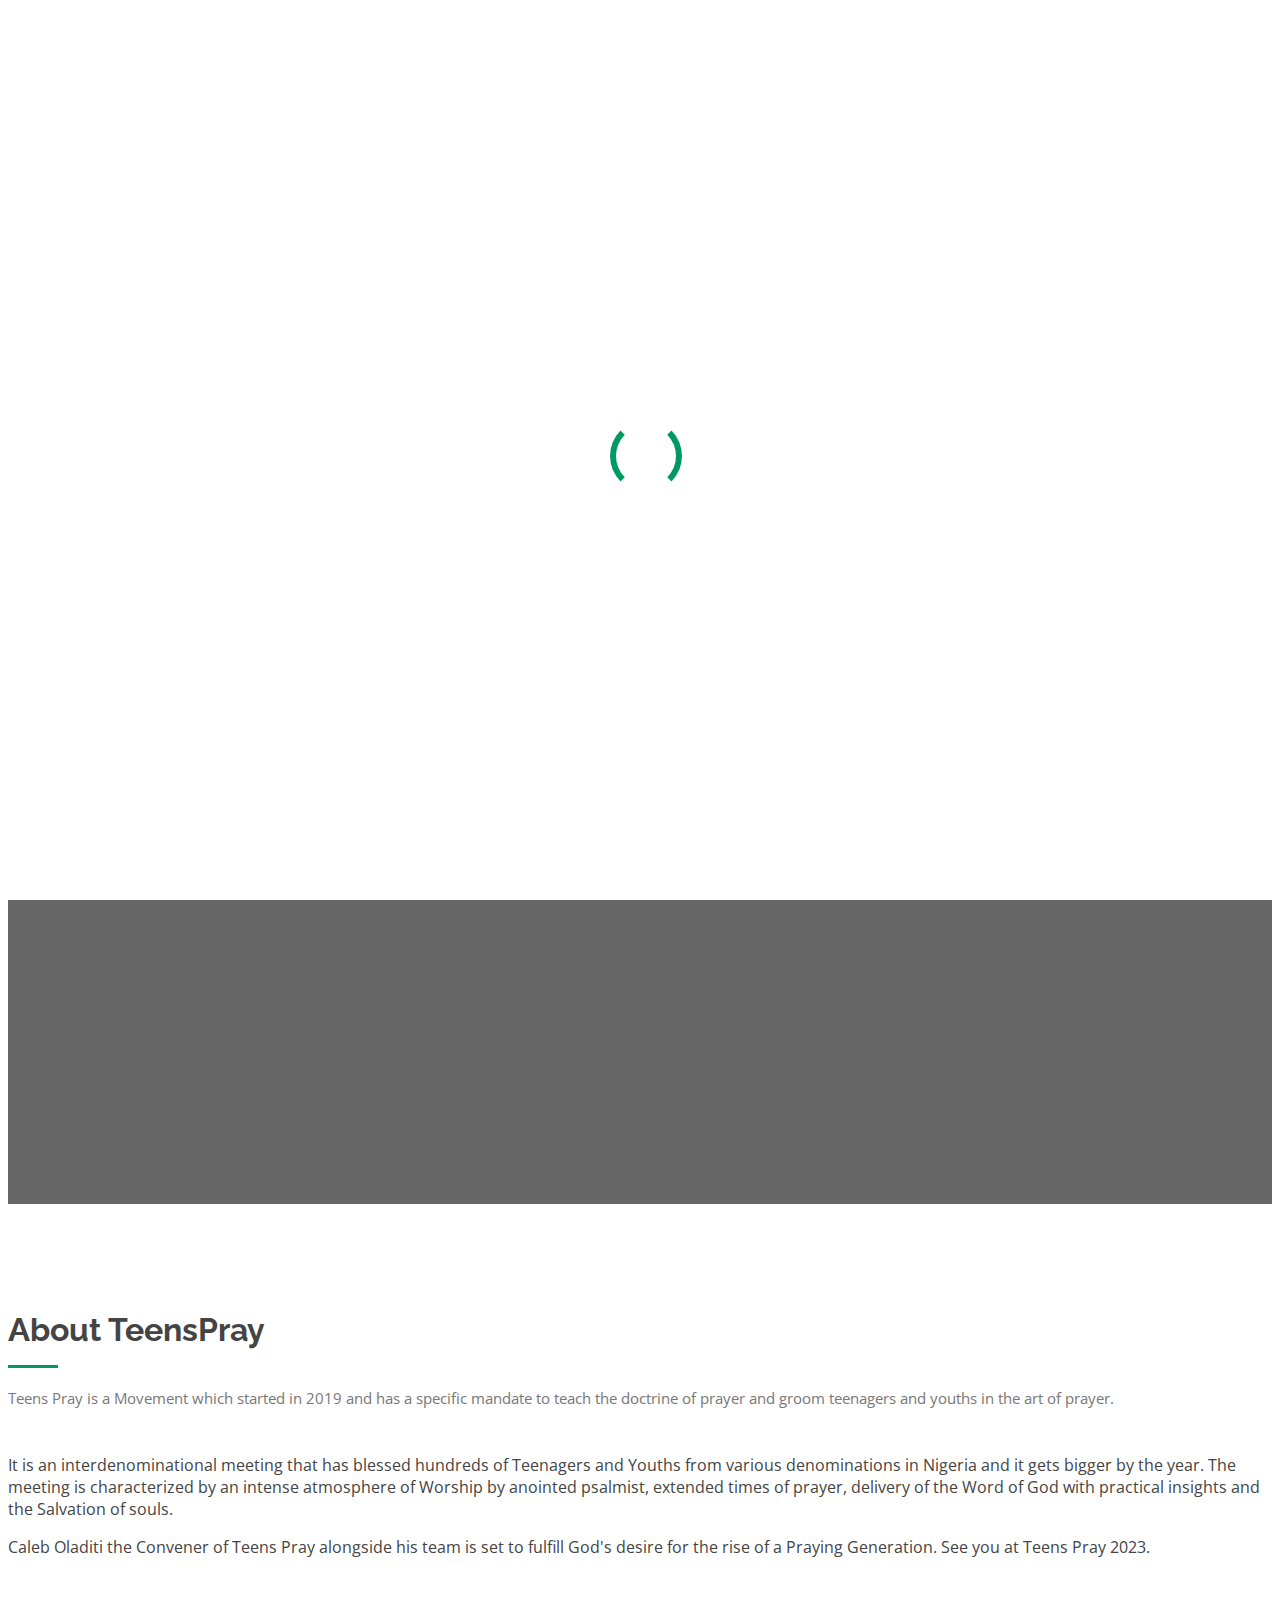
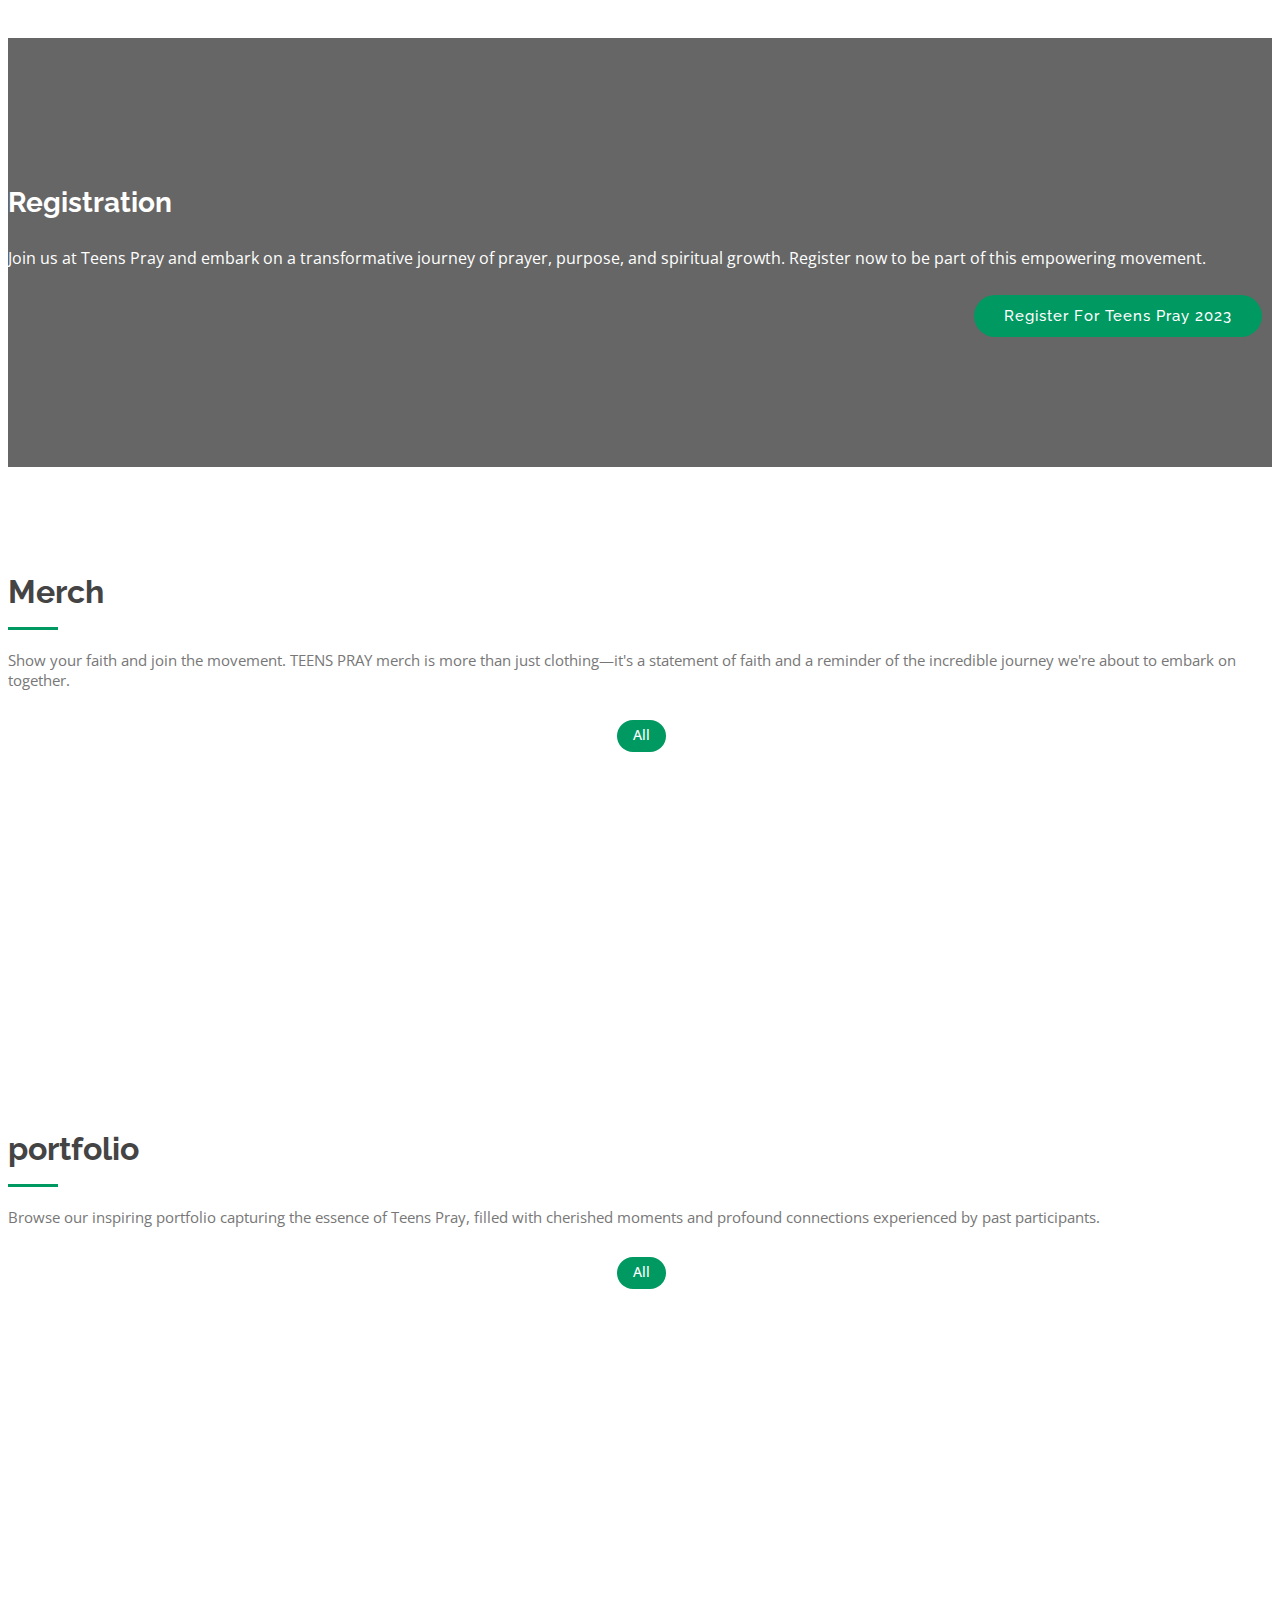
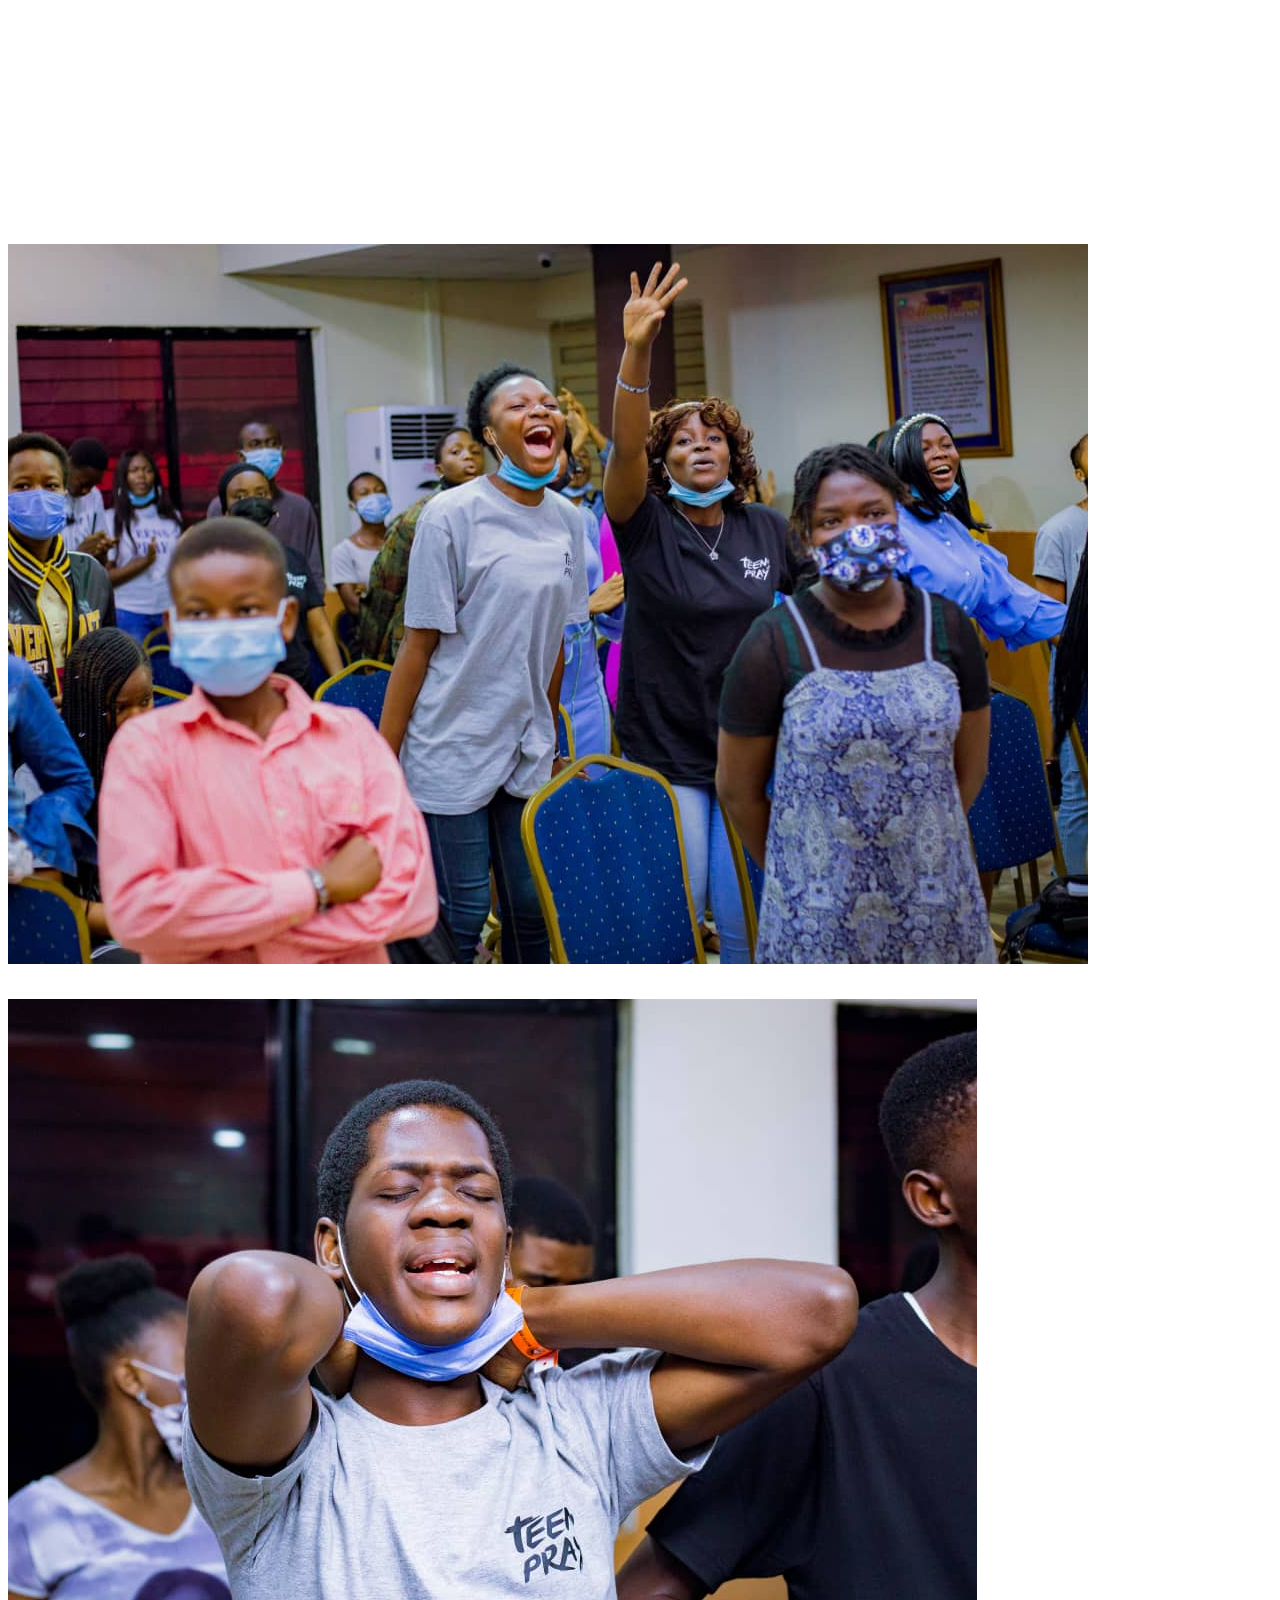
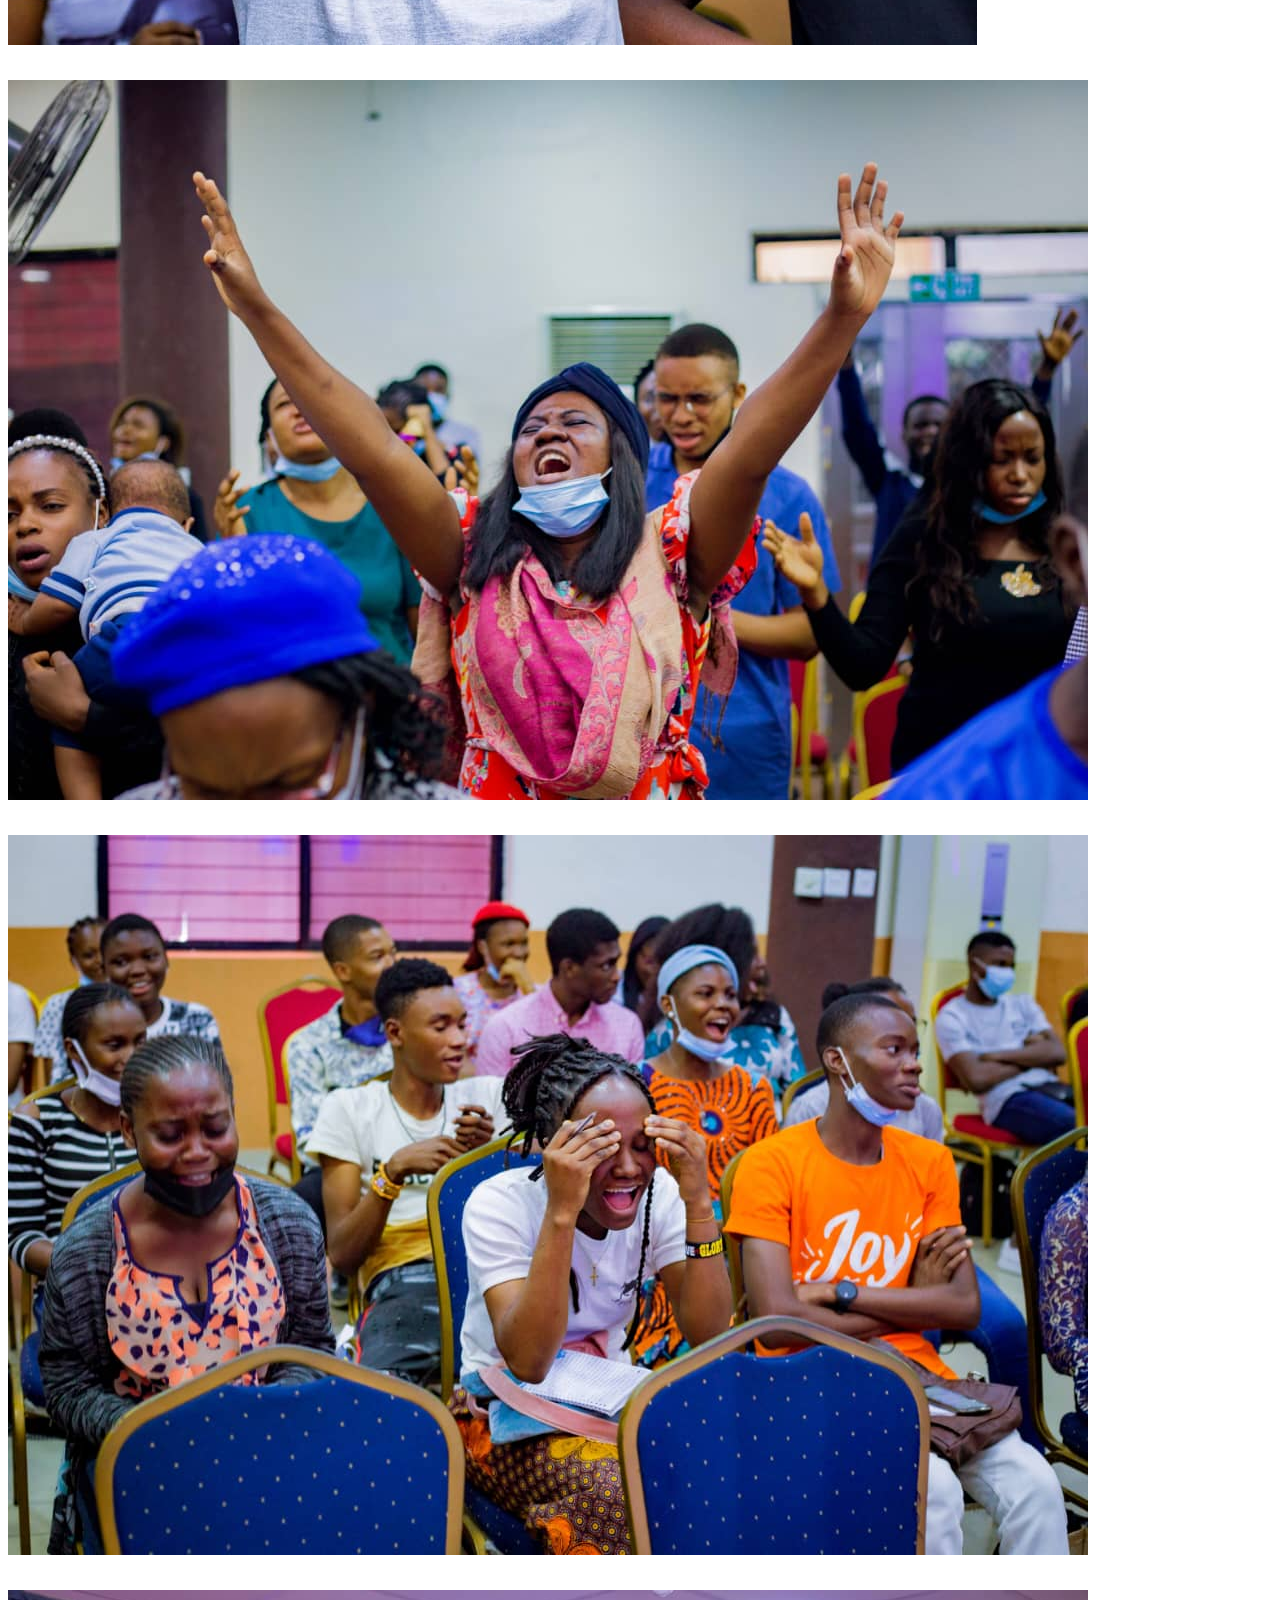
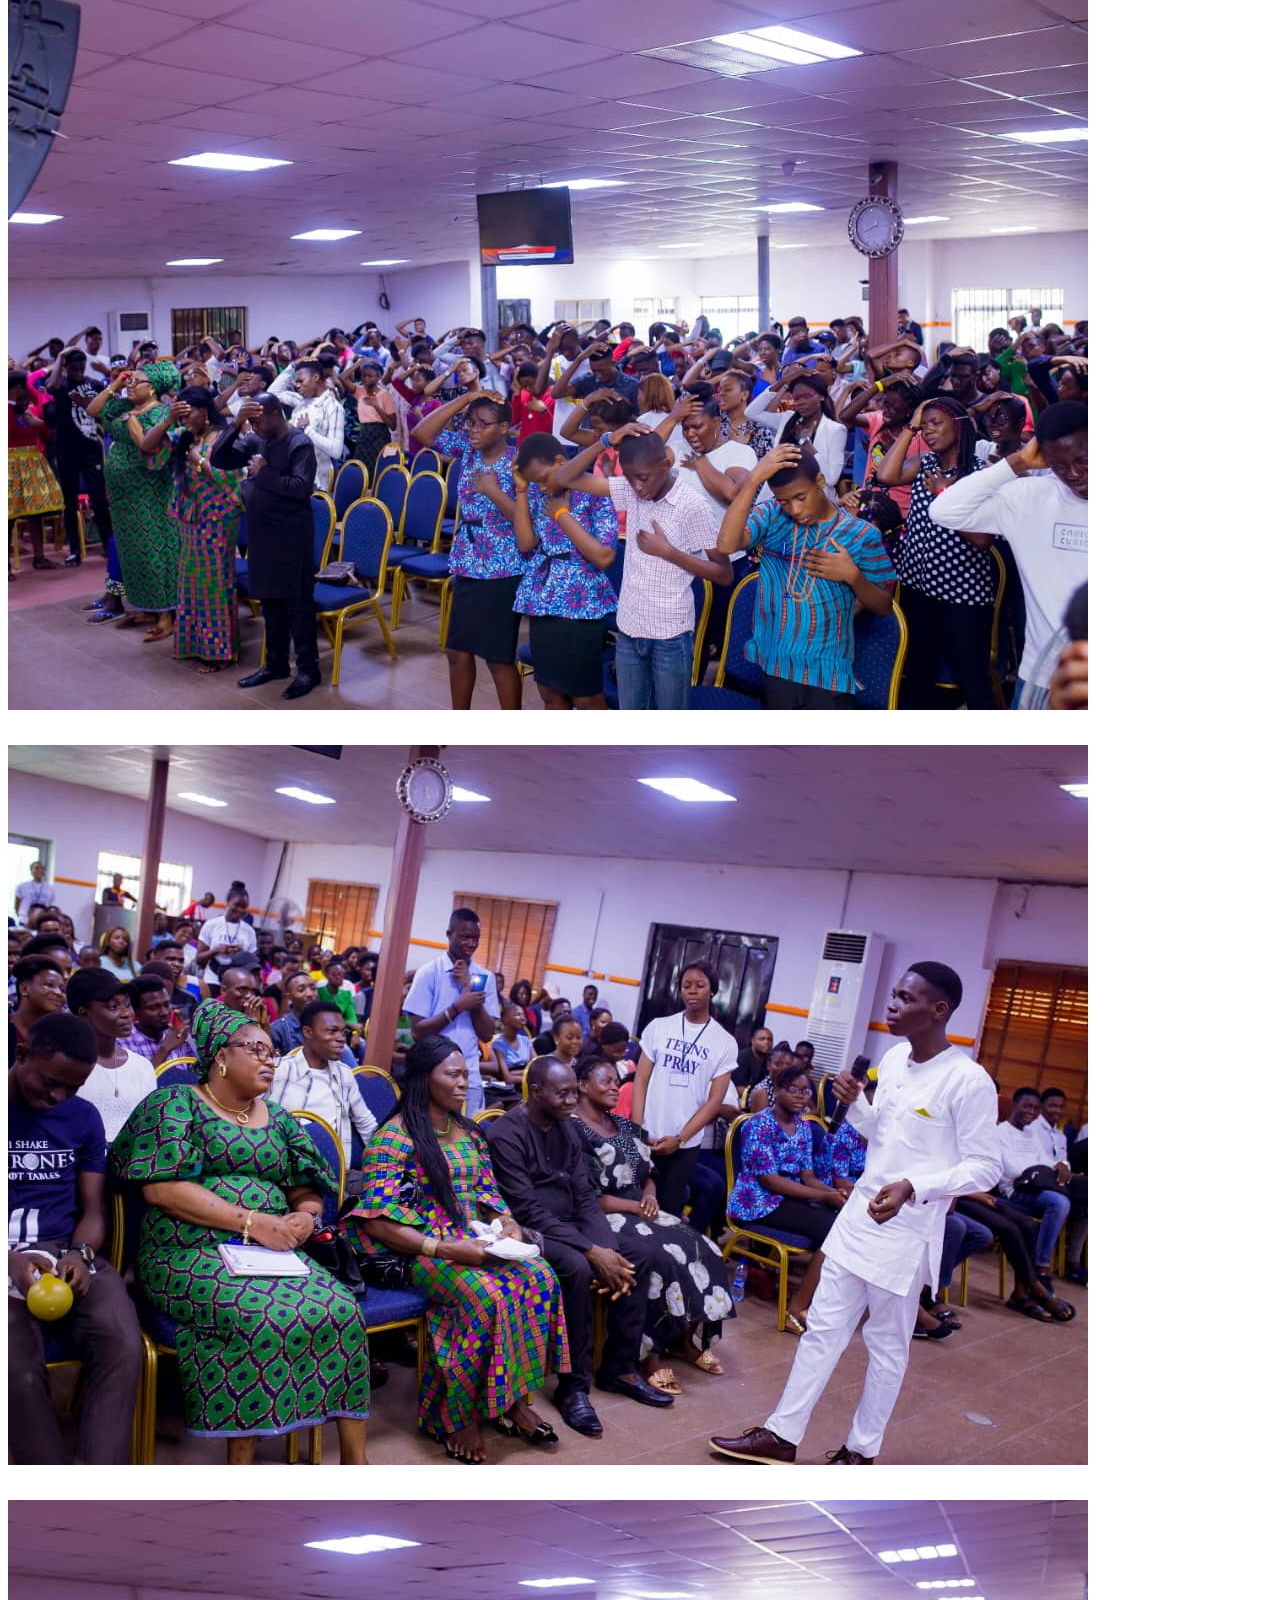
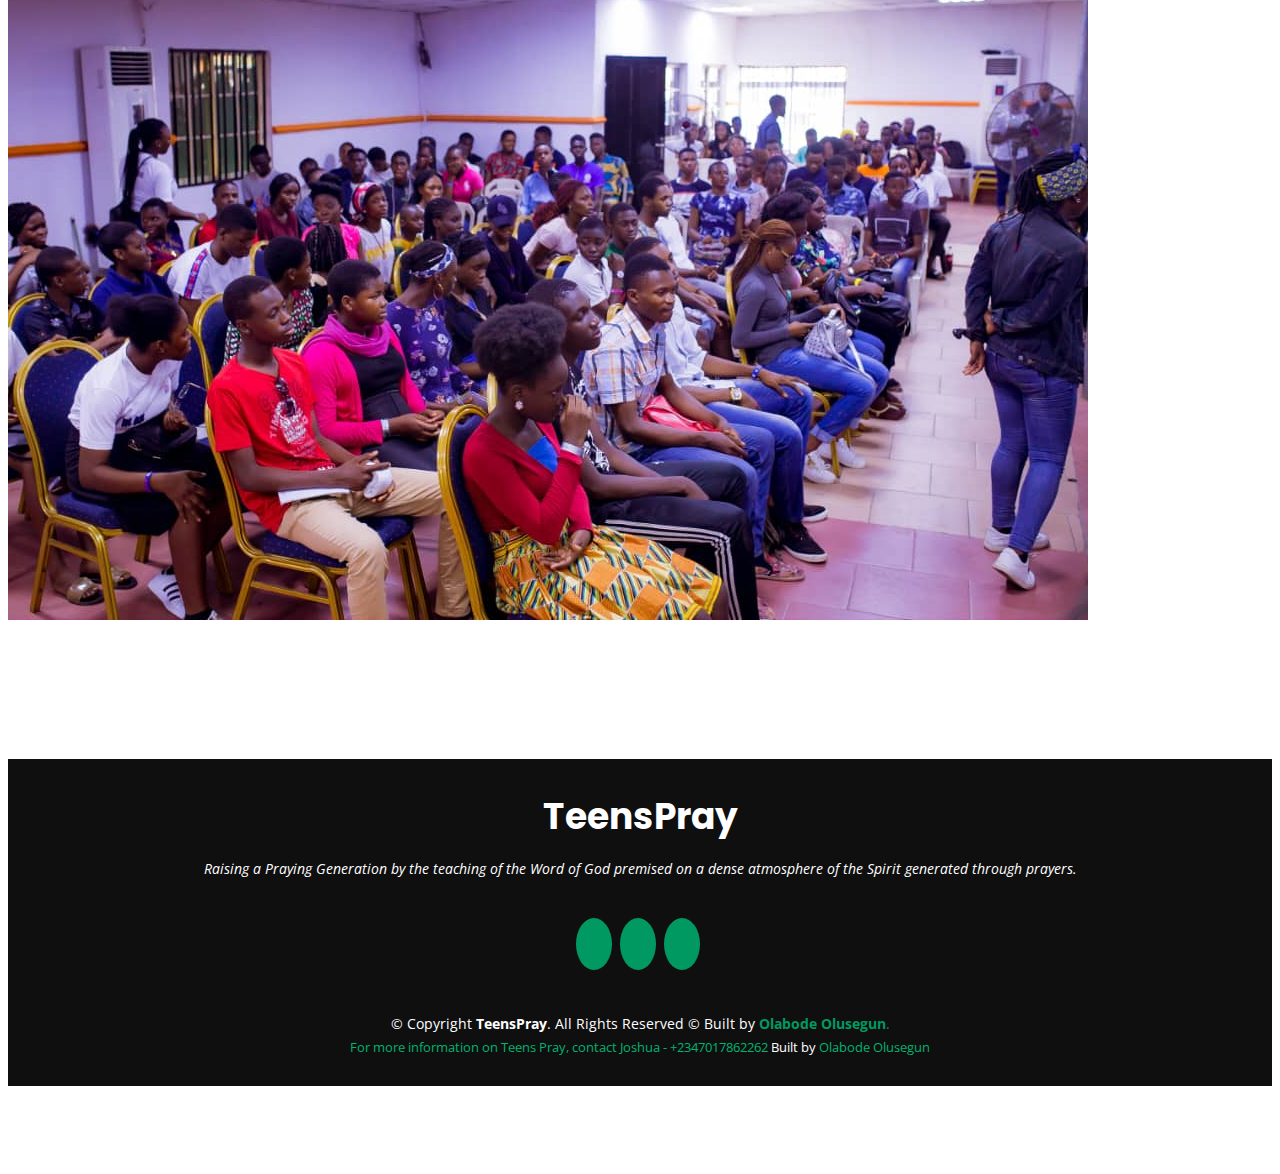
==== commit e4a5541b: "Update index.html" ====
--- a/index.html
+++ b/index.html
@@ -157,7 +157,10 @@
               <h4>Pre-Order</h4>
               <p>T shirt</p>
               <a href="assets/img/portfolio/T Shirt.jpg" data-gallery="portfolioGallery" class="portfolio-lightbox preview-link" title="T Shirt"><i class="bx bx-plus"></i></a>
-              <a href="https://wa.me/+2348106198469" class="details-link" title="More Details"><i class="bx bx-link"></i></a>
+              <a href="https://wa.me/2348106198469/?text=Good%20day%20ma%2C%20I%20want%20to%20pre-order%20the%20teens%20pray%20merch.%20I%20want%20the%20______" class="details-link" title="More Details">
+  <button class="buy-button">Buy Now</button>
+</a>
+
             </div>
           </div>
 
@@ -167,7 +170,11 @@
               <h4>TeensPray</h4>
               <p>Long Sleeve</p>
               <a href="assets/img/portfolio/Long Sleeve.jpg" data-gallery="portfolioGallery" class="portfolio-lightbox preview-link" title="Long Sleeve"><i class="bx bx-plus"></i></a>
-              <a href="https://wa.me/+2348106198469" class="details-link" title="More Details"><i class="bx bx-link"></i></a>
+              <a href="https://wa.me/2348106198469/?text=Good%20day%20ma%2C%20I%20want%20to%20pre-order%20the%20teens%20pray%20merch.%20I%20want%20the%20______" class="details-link" title="More Details">
+  <button class="buy-button">Buy Now</button>
+</a>
+
+
             </div>
           </div>
 
@@ -177,7 +184,9 @@
               <h4>Pre-order</h4>
               <p>Hoodie</p>
               <a href="assets/img/portfolio/Hoodie.jpg" data-gallery="portfolioGallery" class="portfolio-lightbox preview-link" title="Hoodie"><i class="bx bx-plus"></i></a>
-              <a href="https://wa.me/+2348106198469" class="details-link" title="More Details"><i class="bx bx-link"></i></a>
+             <a href="https://wa.me/2348106198469/?text=Good%20day%20ma%2C%20I%20want%20to%20pre-order%20the%20teens%20pray%20merch.%20I%20want%20the%20______" class="details-link" title="More Details">
+  <button class="buy-button">Buy Now</button>
+</a>
             </div>
           </div>
           
--- a/assets/css/style.css
+++ b/assets/css/style.css
@@ -0,0 +1,1529 @@
+
+/*--------------------------------------------------------------
+# General
+--------------------------------------------------------------*/
+body {
+  font-family: "Open Sans", sans-serif;
+  color: #444444;
+}
+
+a {
+  color: #009961;
+  text-decoration: none;
+}
+
+a:hover {
+  color: #00cc81;
+  text-decoration: none;
+}
+
+h1,
+h2,
+h3,
+h4,
+h5,
+h6 {
+  font-family: "Raleway", sans-serif;
+}
+
+/*--------------------------------------------------------------
+# Preloader
+--------------------------------------------------------------*/
+#preloader {
+  position: fixed;
+  top: 0;
+  left: 0;
+  right: 0;
+  bottom: 0;
+  z-index: 9999;
+  overflow: hidden;
+  background: #fff;
+}
+
+#preloader:before {
+  content: "";
+  position: fixed;
+  top: calc(50% - 30px);
+  left: calc(50% - 30px);
+  border: 6px solid #009961;
+  border-top-color: #fff;
+  border-bottom-color: #fff;
+  border-radius: 50%;
+  width: 60px;
+  height: 60px;
+  animation: animate-preloader 1s linear infinite;
+}
+
+@keyframes animate-preloader {
+  0% {
+    transform: rotate(0deg);
+  }
+
+  100% {
+    transform: rotate(360deg);
+  }
+}
+
+/*--------------------------------------------------------------
+# Back to top button
+--------------------------------------------------------------*/
+.back-to-top {
+  position: fixed;
+  visibility: hidden;
+  opacity: 0;
+  right: 15px;
+  bottom: 15px;
+  z-index: 996;
+  background: #009961;
+  width: 40px;
+  height: 40px;
+  border-radius: 50px;
+  transition: all 0.4s;
+}
+
+.back-to-top i {
+  font-size: 28px;
+  color: #fff;
+  line-height: 0;
+}
+
+.back-to-top:hover {
+  background: #00c27b;
+  color: #fff;
+}
+
+.back-to-top.active {
+  visibility: visible;
+  opacity: 1;
+}
+
+/*--------------------------------------------------------------
+# Header
+--------------------------------------------------------------*/
+#header {
+  transition: all 0.5s;
+  z-index: 997;
+  border-bottom: 1px solid rgba(255, 255, 255, 0.1);
+}
+
+#header.header-scrolled,
+#header.header-inner-pages {
+  background: rgba(40, 40, 40, 0.9);
+}
+
+#header .logo {
+  font-size: 28px;
+  margin: 0;
+  padding: 0;
+  line-height: 1;
+  font-weight: 700;
+  letter-spacing: 0.5px;
+}
+
+#header .logo a {
+  color: #fff;
+}
+
+#header .logo img {
+  max-height: 40px;
+}
+
+@media (max-width: 992px) {
+  #header {
+    border: 0;
+    padding: 15px 0;
+  }
+}
+
+/* Get Startet Button */
+.get-started-btn {
+  margin-left: 25px;
+  background: #009961;
+  color: #fff;
+  border-radius: 50px;
+  padding: 8px 25px 9px 25px;
+  white-space: nowrap;
+  transition: 0.3s;
+  font-size: 14px;
+  display: inline-block;
+}
+
+.get-started-btn:hover {
+  background: #00b371;
+  color: #fff;
+}
+
+@media (max-width: 992px) {
+  .get-started-btn {
+    margin: 0 15px 0 0;
+    padding: 6px 18px;
+  }
+}
+
+/*--------------------------------------------------------------
+# Navigation Menu
+--------------------------------------------------------------*/
+/**
+* Desktop Navigation 
+*/
+.navbar {
+  padding: 0;
+}
+
+.navbar ul {
+  margin: 0;
+  padding: 0;
+  display: flex;
+  list-style: none;
+  align-items: center;
+}
+
+.navbar li {
+  position: relative;
+}
+
+.navbar>ul>li {
+  position: relative;
+  white-space: nowrap;
+  margin: 0 12px;
+}
+
+.navbar a,
+.navbar a:focus {
+  display: flex;
+  align-items: center;
+  justify-content: space-between;
+  padding: 25px 3px;
+  font-size: 14px;
+  font-weight: 600;
+  color: rgba(255, 255, 255, 0.7);
+  white-space: nowrap;
+  transition: 0.3s;
+  position: relative;
+}
+
+.navbar a i,
+.navbar a:focus i {
+  font-size: 12px;
+  line-height: 0;
+  margin-left: 5px;
+}
+
+.navbar>ul>li>a:before {
+  content: "";
+  position: absolute;
+  width: 100%;
+  height: 2px;
+  bottom: -2px;
+  left: 0;
+  background-color: #009961;
+  visibility: hidden;
+  width: 0px;
+  transition: all 0.3s ease-in-out 0s;
+}
+
+.navbar a:hover:before,
+.navbar li:hover>a:before,
+.navbar .active:before {
+  visibility: visible;
+  width: 100%;
+}
+
+.navbar a:hover,
+.navbar .active,
+.navbar .active:focus,
+.navbar li:hover>a {
+  color: #fff;
+}
+
+.navbar .dropdown ul {
+  display: block;
+  position: absolute;
+  left: 0;
+  top: calc(100% + 30px);
+  margin: 0;
+  padding: 10px 0;
+  z-index: 99;
+  opacity: 0;
+  visibility: hidden;
+  background: #fff;
+  box-shadow: 0px 0px 30px rgba(127, 137, 161, 0.25);
+  transition: 0.3s;
+  border-top: 2px solid #009961;
+}
+
+.navbar .dropdown ul li {
+  min-width: 200px;
+}
+
+.navbar .dropdown ul a {
+  padding: 10px 20px;
+  font-size: 14px;
+  text-transform: none;
+  font-weight: 500;
+  color: #282828;
+}
+
+.navbar .dropdown ul a i {
+  font-size: 12px;
+}
+
+.navbar .dropdown ul a:hover,
+.navbar .dropdown ul .active:hover,
+.navbar .dropdown ul li:hover>a {
+  color: #009961;
+}
+
+.navbar .dropdown:hover>ul {
+  opacity: 1;
+  top: 100%;
+  visibility: visible;
+}
+
+.navbar .dropdown .dropdown ul {
+  top: 0;
+  left: calc(100% - 30px);
+  visibility: hidden;
+}
+
+.navbar .dropdown .dropdown:hover>ul {
+  opacity: 1;
+  top: 0;
+  left: 100%;
+  visibility: visible;
+}
+
+@media (max-width: 1366px) {
+  .navbar .dropdown .dropdown ul {
+    left: -90%;
+  }
+
+  .navbar .dropdown .dropdown:hover>ul {
+    left: -100%;
+  }
+}
+
+/**
+* Mobile Navigation 
+*/
+.mobile-nav-toggle {
+  color: #fff;
+  font-size: 28px;
+  cursor: pointer;
+  display: none;
+  line-height: 0;
+  transition: 0.5s;
+}
+
+@media (max-width: 991px) {
+  .mobile-nav-toggle {
+    display: block;
+  }
+
+  .navbar ul {
+    display: none;
+  }
+}
+
+.navbar-mobile {
+  position: fixed;
+  overflow: hidden;
+  top: 0;
+  right: 0;
+  left: 0;
+  bottom: 0;
+  background: rgba(15, 15, 15, 0.9);
+  transition: 0.3s;
+  z-index: 999;
+}
+
+.navbar-mobile .mobile-nav-toggle {
+  position: absolute;
+  top: 15px;
+  right: 15px;
+}
+
+.navbar-mobile ul {
+  display: block;
+  position: absolute;
+  top: 55px;
+  right: 15px;
+  bottom: 15px;
+  left: 15px;
+  padding: 10px 0;
+  background-color: #fff;
+  overflow-y: auto;
+  transition: 0.3s;
+}
+
+.navbar-mobile a,
+.navbar-mobile a:focus {
+  padding: 10px 20px;
+  font-size: 15px;
+  color: #282828;
+}
+
+.navbar-mobile a:hover:before,
+.navbar-mobile li:hover>a:before,
+.navbar-mobile .active:before {
+  visibility: hidden;
+}
+
+.navbar-mobile a:hover,
+.navbar-mobile .active,
+.navbar-mobile li:hover>a {
+  color: #009961;
+}
+
+.navbar-mobile .getstarted,
+.navbar-mobile .getstarted:focus {
+  margin: 15px;
+}
+
+.navbar-mobile .dropdown ul {
+  position: static;
+  display: none;
+  margin: 10px 20px;
+  padding: 10px 0;
+  z-index: 99;
+  opacity: 1;
+  visibility: visible;
+  background: #fff;
+  box-shadow: 0px 0px 30px rgba(127, 137, 161, 0.25);
+}
+
+.navbar-mobile .dropdown ul li {
+  min-width: 200px;
+}
+
+.navbar-mobile .dropdown ul a {
+  padding: 10px 20px;
+}
+
+.navbar-mobile .dropdown ul a i {
+  font-size: 12px;
+}
+
+.navbar-mobile .dropdown ul a:hover,
+.navbar-mobile .dropdown ul .active:hover,
+.navbar-mobile .dropdown ul li:hover>a {
+  color: #009961;
+}
+
+.navbar-mobile .dropdown>.dropdown-active {
+  display: block;
+}
+
+/*--------------------------------------------------------------
+# Hero Section
+--------------------------------------------------------------*/
+#hero {
+  width: 100%;
+  height: 100vh;
+  background: url("../img/hero-bg.jpeg") top center;
+  background-size: cover;
+  position: relative;
+}
+
+#hero:before {
+  content: "";
+  background: rgba(0, 0, 0, 0.6);
+  position: absolute;
+  bottom: 0;
+  top: 0;
+  left: 0;
+  right: 0;
+}
+
+#hero .container {
+  padding-top: 72px;
+  position: relative;
+  text-align: center;
+}
+
+#hero h1 {
+  margin: 0 0 10px 0;
+  font-size: 48px;
+  font-weight: 700;
+  line-height: 56px;
+  color: #fff;
+}
+
+#hero h2 {
+  color: #eee;
+  margin-bottom: 40px;
+  font-size: 24px;
+}
+
+#hero .play-btn {
+  width: 94px;
+  height: 94px;
+  margin: 0 auto;
+  background: radial-gradient(#009961 50%, rgba(0, 153, 97, 0.4) 52%);
+  border-radius: 50%;
+  display: block;
+  overflow: hidden;
+  position: relative;
+}
+
+#hero .play-btn::after {
+  content: "";
+  position: absolute;
+  left: 50%;
+  top: 50%;
+  transform: translateX(-40%) translateY(-50%);
+  width: 0;
+  height: 0;
+  border-top: 10px solid transparent;
+  border-bottom: 10px solid transparent;
+  border-left: 15px solid #fff;
+  z-index: 100;
+  transition: all 400ms cubic-bezier(0.55, 0.055, 0.675, 0.19);
+}
+
+#hero .play-btn::before {
+  content: "";
+  position: absolute;
+  width: 120px;
+  height: 120px;
+  animation-delay: 0s;
+  animation: pulsate-btn 3s;
+  animation-direction: forwards;
+  animation-iteration-count: infinite;
+  animation-timing-function: steps;
+  opacity: 1;
+  border-radius: 50%;
+  border: 5px solid rgba(0, 153, 97, 0.7);
+  top: -15%;
+  left: -15%;
+  background: rgba(198, 16, 0, 0);
+}
+
+#hero .play-btn:hover::after {
+  border-left: 15px solid #009961;
+  transform: scale(20);
+}
+
+#hero .play-btn:hover::before {
+  content: "";
+  position: absolute;
+  left: 50%;
+  top: 50%;
+  transform: translateX(-40%) translateY(-50%);
+  width: 0;
+  height: 0;
+  border: none;
+  border-top: 10px solid transparent;
+  border-bottom: 10px solid transparent;
+  border-left: 15px solid #fff;
+  z-index: 200;
+  animation: none;
+  border-radius: 0;
+}
+
+@media (min-width: 1024px) {
+  #hero {
+    background-attachment: fixed;
+  }
+}
+
+@media (max-width: 768px) {
+  #hero h1 {
+    font-size: 28px;
+    line-height: 36px;
+  }
+
+  #hero h2 {
+    font-size: 18px;
+    line-height: 24px;
+    margin-bottom: 30px;
+  }
+}
+
+@keyframes pulsate-btn {
+  0% {
+    transform: scale(0.6, 0.6);
+    opacity: 1;
+  }
+
+  100% {
+    transform: scale(1, 1);
+    opacity: 0;
+  }
+}
+
+/*--------------------------------------------------------------
+# Sections General
+--------------------------------------------------------------*/
+section {
+  padding: 80px 0;
+  overflow: hidden;
+}
+
+.section-bg {
+  background-color: #8fffd6;
+}
+
+.section-title {
+  padding-bottom: 30px;
+}
+
+.section-title h2 {
+  font-size: 32px;
+  font-weight: bold;
+  margin-bottom: 20px;
+  padding-bottom: 20px;
+  position: relative;
+}
+
+.section-title h2::after {
+  content: "";
+  position: absolute;
+  display: block;
+  width: 50px;
+  height: 3px;
+  background: #009961;
+  bottom: 0;
+  left: 0;
+}
+
+.section-title p {
+  margin-bottom: 0;
+  color: #777777;
+  font-size: 15px;
+}
+
+/*--------------------------------------------------------------
+# About Us
+--------------------------------------------------------------*/
+.about .content h3 {
+  font-weight: 600;
+  font-size: 26px;
+}
+
+.about .content ul {
+  list-style: none;
+  padding: 0;
+}
+
+.about .content ul li {
+  padding-left: 28px;
+  position: relative;
+}
+
+.about .content ul li+li {
+  margin-top: 10px;
+}
+
+.about .content ul i {
+  position: absolute;
+  left: 0;
+  top: 2px;
+  font-size: 20px;
+  color: #009961;
+  line-height: 1;
+}
+
+.about .content p:last-child {
+  margin-bottom: 0;
+}
+
+.about .content .btn-learn-more {
+  font-family: "Raleway", sans-serif;
+  font-weight: 600;
+  font-size: 14px;
+  letter-spacing: 1px;
+  display: inline-block;
+  padding: 12px 32px;
+  border-radius: 50px;
+  transition: 0.3s;
+  line-height: 1;
+  color: #009961;
+  animation-delay: 0.8s;
+  margin-top: 6px;
+  border: 2px solid #009961;
+}
+
+.about .content .btn-learn-more:hover {
+  background: #009961;
+  color: #fff;
+  text-decoration: none;
+}
+
+/*--------------------------------------------------------------
+# Services
+--------------------------------------------------------------*/
+.services .icon-box {
+  padding: 60px 30px;
+  transition: all ease-in-out 0.3s;
+  background: #fefefe;
+  box-shadow: 0px 5px 90px 0px rgba(110, 123, 131, 0.1);
+  border-radius: 18px;
+  border-bottom: 5px solid #fff;
+}
+
+.services .icon-box .icon {
+  width: 64px;
+  height: 64px;
+  background: #009961;
+  border-radius: 50px;
+  display: flex;
+  align-items: center;
+  justify-content: center;
+  margin-bottom: 20px;
+  transition: ease-in-out 0.3s;
+  color: #fff;
+}
+
+.services .icon-box .icon i {
+  font-size: 28px;
+}
+
+.services .icon-box h4 {
+  font-weight: 700;
+  margin-bottom: 15px;
+  font-size: 24px;
+}
+
+.services .icon-box h4 a {
+  color: #282828;
+  transition: ease-in-out 0.3s;
+}
+
+.services .icon-box p {
+  line-height: 24px;
+  font-size: 14px;
+  margin-bottom: 0;
+}
+
+.services .icon-box:hover {
+  transform: translateY(-10px);
+  border-color: #009961;
+}
+
+.services .icon-box:hover h4 a {
+  color: #009961;
+}
+
+/*--------------------------------------------------------------
+# Cta
+--------------------------------------------------------------*/
+.cta {
+  background: linear-gradient(rgba(0, 0, 0, 0.6), rgba(0, 0, 0, 0.6)), url("../img/cta-bg.jpeg") fixed center center;
+  background-size: cover;
+  padding: 120px 0;
+}
+
+.cta h3 {
+  color: #fff;
+  font-size: 28px;
+  font-weight: 700;
+}
+
+.cta p {
+  color: #fff;
+}
+
+.cta .cta-btn {
+  font-family: "Raleway", sans-serif;
+  font-weight: 500;
+  font-size: 15px;
+  letter-spacing: 1px;
+  display: inline-block;
+  padding: 12px 30px;
+  border-radius: 2px;
+  transition: 0.5s;
+  margin: 10px;
+  background: #009961;
+  color: #fff;
+  border-radius: 50px;
+}
+
+.cta .cta-btn:hover {
+  background: #00b371;
+}
+
+@media (max-width: 1024px) {
+  .cta {
+    background-attachment: scroll;
+  }
+}
+
+@media (min-width: 769px) {
+  .cta .cta-btn-container {
+    display: flex;
+    align-items: center;
+    justify-content: flex-end;
+  }
+}
+
+/*--------------------------------------------------------------
+# Features
+--------------------------------------------------------------*/
+.features .icon-box h4 {
+  font-size: 20px;
+  font-weight: 700;
+  margin: 5px 0 10px 60px;
+}
+
+.features .icon-box i {
+  font-size: 48px;
+  float: left;
+  color: #009961;
+}
+
+.features .icon-box p {
+  font-size: 15px;
+  color: #848484;
+  margin-left: 60px;
+}
+
+.features .image {
+  background-position: center center;
+  background-repeat: no-repeat;
+  background-size: cover;
+  min-height: 400px;
+}
+
+/*--------------------------------------------------------------
+# Clients
+--------------------------------------------------------------*/
+.clients {
+  padding-top: 30px;
+}
+
+.clients .clients-wrap {
+  border-top: 1px solid #e7e7e7;
+  border-left: 1px solid #e7e7e7;
+}
+
+.clients .client-logo {
+  padding: 64px;
+  display: flex;
+  justify-content: center;
+  align-items: center;
+  border-right: 1px solid #e7e7e7;
+  border-bottom: 1px solid #e7e7e7;
+  overflow: hidden;
+  background: #fff;
+  height: 140px;
+}
+
+.clients .client-logo:hover img {
+  transform: scale(1.1);
+}
+
+.clients img {
+  transition: all 0.4s ease-in-out;
+}
+
+/*--------------------------------------------------------------
+# Counts
+--------------------------------------------------------------*/
+.counts {
+  background: url("../img/counts-bg.jpg") center center no-repeat;
+  background-size: cover;
+  padding: 80px 0 60px 0;
+  position: relative;
+}
+
+.counts::before {
+  content: "";
+  position: absolute;
+  background: rgba(17, 17, 17, 0.9);
+  left: 0;
+  right: 0;
+  top: 0;
+  bottom: 0;
+}
+
+.counts .title {
+  position: relative;
+  color: #fff;
+  margin-bottom: 40px;
+}
+
+.counts .title h3 {
+  font-size: 36px;
+  font-weight: 700;
+}
+
+.counts .counters span {
+  font-size: 48px;
+  display: block;
+  font-weight: 700;
+  color: #009961;
+}
+
+.counts .counters p {
+  padding: 0;
+  margin: 0 0 20px 0;
+  font-family: "Raleway", sans-serif;
+  font-size: 14px;
+  color: #fff;
+}
+
+@media (min-width: 1200px) {
+  .counts {
+    background-attachment: fixed;
+  }
+}
+
+/*--------------------------------------------------------------
+# Portfolio
+--------------------------------------------------------------*/
+.buy-button {
+  background-color: #FF0000;
+  color: #FFFFFF;
+  padding: 10px 20px;
+  border: none;
+  border-radius: 4px;
+  font-size: 16px;
+  cursor: pointer;
+}
+
+
+
+
+.portfolio #portfolio-flters {
+  padding: 0;
+  margin: 0 auto 25px auto;
+  list-style: none;
+  text-align: center;
+  border-radius: 50px;
+}
+
+.portfolio #portfolio-flters li {
+  cursor: pointer;
+  display: inline-block;
+  padding: 8px 16px 10px 16px;
+  font-size: 14px;
+  font-weight: 500;
+  line-height: 1;
+  color: #444444;
+  margin: 0 3px 10px 3px;
+  transition: all ease-in-out 0.3s;
+  background: #f4f4f4;
+  border-radius: 50px;
+}
+
+.portfolio #portfolio-flters li:hover,
+.portfolio #portfolio-flters li.filter-active {
+  color: #fff;
+  background: #009961;
+}
+
+.portfolio #portfolio-flters li:last-child {
+  margin-right: 0;
+}
+
+.portfolio .portfolio-item {
+  margin-bottom: 30px;
+  overflow: hidden;
+}
+
+.portfolio .portfolio-item img {
+  position: relative;
+  top: 0;
+  transition: all 0.6s cubic-bezier(0.645, 0.045, 0.355, 1);
+}
+
+.portfolio .portfolio-item .portfolio-info {
+  opacity: 0;
+  position: absolute;
+  left: 15px;
+  right: 15px;
+  bottom: -50px;
+  z-index: 3;
+  transition: all ease-in-out 0.3s;
+  background: #009961;
+  padding: 15px 20px;
+}
+
+.portfolio .portfolio-item .portfolio-info h4 {
+  font-size: 18px;
+  color: #fff;
+  font-weight: 600;
+}
+
+.portfolio .portfolio-item .portfolio-info p {
+  color: #fff;
+  font-size: 14px;
+  margin-bottom: 0;
+}
+
+.portfolio .portfolio-item .portfolio-info .preview-link,
+.portfolio .portfolio-item .portfolio-info .details-link {
+  position: absolute;
+  right: 50px;
+  font-size: 24px;
+  top: calc(50% - 18px);
+  color: white;
+  transition: ease-in-out 0.3s;
+}
+
+.portfolio .portfolio-item .portfolio-info .preview-link:hover,
+.portfolio .portfolio-item .portfolio-info .details-link:hover {
+  color: #33ffb4;
+}
+
+.portfolio .portfolio-item .portfolio-info .details-link {
+  right: 15px;
+}
+
+.portfolio .portfolio-item:hover img {
+  top: -30px;
+}
+
+.portfolio .portfolio-item:hover .portfolio-info {
+  opacity: 1;
+  bottom: 0;
+}
+
+/*--------------------------------------------------------------
+# Portfolio Details
+--------------------------------------------------------------*/
+.portfolio-details {
+  padding-top: 40px;
+}
+
+.portfolio-details .portfolio-details-slider img {
+  width: 100%;
+}
+
+.portfolio-details .portfolio-details-slider .swiper-pagination {
+  margin-top: 20px;
+  position: relative;
+}
+
+.portfolio-details .portfolio-details-slider .swiper-pagination .swiper-pagination-bullet {
+  width: 12px;
+  height: 12px;
+  background-color: #fff;
+  opacity: 1;
+  border: 1px solid #009961;
+}
+
+.portfolio-details .portfolio-details-slider .swiper-pagination .swiper-pagination-bullet-active {
+  background-color: #009961;
+}
+
+.portfolio-details .portfolio-info {
+  padding: 30px;
+  box-shadow: 0px 0 30px rgba(40, 40, 40, 0.08);
+}
+
+.portfolio-details .portfolio-info h3 {
+  font-size: 22px;
+  font-weight: 700;
+  margin-bottom: 20px;
+  padding-bottom: 20px;
+  border-bottom: 1px solid #eee;
+}
+
+.portfolio-details .portfolio-info ul {
+  list-style: none;
+  padding: 0;
+  font-size: 15px;
+}
+
+.portfolio-details .portfolio-info ul li+li {
+  margin-top: 10px;
+}
+
+.portfolio-details .portfolio-description {
+  padding-top: 30px;
+}
+
+.portfolio-details .portfolio-description h2 {
+  font-size: 26px;
+  font-weight: 700;
+  margin-bottom: 20px;
+}
+
+.portfolio-details .portfolio-description p {
+  padding: 0;
+}
+
+/*--------------------------------------------------------------
+# Pricing
+--------------------------------------------------------------*/
+.pricing {
+  background-color: #f9f9f9;
+}
+
+.pricing .box {
+  padding: 40px 20px;
+  text-align: center;
+  border-radius: 8px;
+  position: relative;
+  overflow: hidden;
+  background: #fefefe;
+  box-shadow: 0px 5px 90px 0px rgba(110, 123, 131, 0.1);
+}
+
+.pricing .box h3 {
+  font-weight: 400;
+  padding: 15px;
+  margin-top: 15px;
+  font-size: 18px;
+  font-weight: 600;
+  color: #282828;
+}
+
+.pricing .box h4 {
+  font-size: 42px;
+  color: #009961;
+  font-weight: 500;
+  font-family: "Open Sans", sans-serif;
+  margin-bottom: 20px;
+}
+
+.pricing .box h4 sup {
+  font-size: 20px;
+  top: -15px;
+  left: -3px;
+}
+
+.pricing .box h4 span {
+  color: #bababa;
+  font-size: 16px;
+  font-weight: 300;
+}
+
+.pricing .box ul {
+  padding: 20px 0;
+  list-style: none;
+  color: #282828;
+  text-align: center;
+  line-height: 20px;
+  font-size: 14px;
+}
+
+.pricing .box ul li {
+  padding-bottom: 16px;
+}
+
+.pricing .box ul i {
+  color: #009961;
+  font-size: 18px;
+  padding-right: 4px;
+}
+
+.pricing .box ul .na {
+  color: #ccc;
+  text-decoration: line-through;
+}
+
+.pricing .box .btn-wrap {
+  padding: 15px;
+  text-align: center;
+}
+
+.pricing .box .btn-buy {
+  display: inline-block;
+  padding: 10px 40px 12px 40px;
+  border-radius: 50px;
+  border: 2px solid #009961;
+  color: #009961;
+  font-size: 14px;
+  font-weight: 400;
+  font-family: "Raleway", sans-serif;
+  font-weight: 600;
+  transition: 0.3s;
+}
+
+.pricing .box .btn-buy:hover {
+  background: #009961;
+  color: #fff;
+}
+
+.pricing .recommended {
+  border-color: #009961;
+}
+
+.pricing .recommended .btn-buy {
+  background: #009961;
+  color: #fff;
+}
+
+.pricing .recommended .btn-buy:hover {
+  background: #00b371;
+  border-color: #00b371;
+}
+
+.pricing .recommended-badge {
+  position: absolute;
+  top: 20px;
+  left: 50%;
+  transform: translateX(-50%);
+  z-index: 1;
+  font-size: 13px;
+  padding: 3px 25px 6px 25px;
+  background: #edfbf0;
+  color: #009961;
+  border-radius: 50px;
+}
+
+/*--------------------------------------------------------------
+# Faq
+--------------------------------------------------------------*/
+.faq {
+  padding: 0;
+}
+
+.faq .content {
+  padding: 60px 100px 0 100px;
+}
+
+.faq .content h3 {
+  font-weight: 400;
+  font-size: 34px;
+}
+
+.faq .content h4 {
+  font-size: 20px;
+  font-weight: 700;
+  margin-top: 5px;
+}
+
+.faq .content p {
+  font-size: 15px;
+  color: #848484;
+}
+
+.faq .img {
+  background-size: cover;
+  background-repeat: no-repeat;
+  background-position: center center;
+  min-height: 400px;
+}
+
+.faq .accordion-list {
+  padding: 0 100px 60px 100px;
+}
+
+.faq .accordion-list ul {
+  padding: 0;
+  list-style: none;
+}
+
+.faq .accordion-list li+li {
+  margin-top: 15px;
+}
+
+.faq .accordion-list li {
+  padding: 20px;
+  background: #fefefe;
+  box-shadow: 0px 5px 90px 0px rgba(110, 123, 131, 0.1);
+  border-radius: 4px;
+}
+
+.faq .accordion-list a {
+  display: block;
+  position: relative;
+  font-family: "Poppins", sans-serif;
+  font-size: 16px;
+  line-height: 24px;
+  font-weight: 500;
+  padding-right: 30px;
+  outline: none;
+  cursor: pointer;
+}
+
+.faq .accordion-list i {
+  font-size: 24px;
+  position: absolute;
+  right: 0;
+  top: 0;
+}
+
+.faq .accordion-list p {
+  margin-bottom: 0;
+  padding: 10px 0 0 0;
+}
+
+.faq .accordion-list .icon-show {
+  display: none;
+}
+
+.faq .accordion-list a.collapsed {
+  color: #343a40;
+}
+
+.faq .accordion-list a.collapsed:hover {
+  color: #009961;
+}
+
+.faq .accordion-list a.collapsed .icon-show {
+  display: inline-block;
+}
+
+.faq .accordion-list a.collapsed .icon-close {
+  display: none;
+}
+
+@media (max-width: 1024px) {
+
+  .faq .content,
+  .faq .accordion-list {
+    padding-left: 0;
+    padding-right: 0;
+  }
+}
+
+@media (max-width: 992px) {
+  .faq {
+    /* img {
+      padding-top: 30px;
+    } */
+  }
+
+  .faq .content {
+    padding-top: 30px;
+  }
+
+  .faq .accordion-list {
+    padding-bottom: 30px;
+  }
+}
+
+/*--------------------------------------------------------------
+# Contact
+--------------------------------------------------------------*/
+.contact .info {
+  width: 100%;
+  background: #fff;
+}
+
+.contact .info i {
+  font-size: 32px;
+  color: #009961;
+  float: left;
+  line-height: 1;
+}
+
+.contact .info h4 {
+  padding: 0 0 0 60px;
+  font-size: 22px;
+  font-weight: 600;
+  margin-bottom: 5px;
+  color: #282828;
+}
+
+.contact .info p {
+  padding: 0 0 0 60px;
+  margin-bottom: 0;
+  font-size: 14px;
+  color: #5b5b5b;
+}
+
+.contact .info .email,
+.contact .info .phone {
+  margin-top: 40px;
+}
+
+.contact .php-email-form {
+  width: 100%;
+  background: #fff;
+}
+
+.contact .php-email-form .form-group {
+  padding-bottom: 8px;
+}
+
+.contact .php-email-form .error-message {
+  display: none;
+  color: #fff;
+  background: #ed3c0d;
+  text-align: center;
+  padding: 15px;
+  font-weight: 600;
+}
+
+.contact .php-email-form .sent-message {
+  display: none;
+  color: #fff;
+  background: #18d26e;
+  text-align: left;
+  padding: 15px;
+  font-weight: 600;
+}
+
+.contact .php-email-form .sent-message br+br {
+  margin-top: 25px;
+}
+
+.contact .php-email-form .loading {
+  display: none;
+  background: #fff;
+  text-align: center;
+  padding: 15px;
+}
+
+.contact .php-email-form .loading:before {
+  content: "";
+  display: inline-block;
+  border-radius: 50%;
+  width: 24px;
+  height: 24px;
+  margin: 0 10px -6px 0;
+  border: 3px solid #18d26e;
+  border-top-color: #eee;
+  animation: animate-loading 1s linear infinite;
+}
+
+.contact .php-email-form input,
+.contact .php-email-form textarea {
+  border-radius: 0;
+  box-shadow: none;
+  font-size: 14px;
+  border-radius: 4px;
+}
+
+.contact .php-email-form input:focus,
+.contact .php-email-form textarea:focus {
+  border-color: #009961;
+}
+
+.contact .php-email-form input {
+  height: 44px;
+}
+
+.contact .php-email-form textarea {
+  padding: 10px 12px;
+}
+
+.contact .php-email-form button[type=submit] {
+  background: #009961;
+  border: 0;
+  padding: 10px 30px;
+  color: #fff;
+  transition: 0.4s;
+  border-radius: 50px;
+}
+
+.contact .php-email-form button[type=submit]:hover {
+  background: #00b371;
+}
+
+@keyframes animate-loading {
+  0% {
+    transform: rotate(0deg);
+  }
+
+  100% {
+    transform: rotate(360deg);
+  }
+}
+
+/*--------------------------------------------------------------
+# Breadcrumbs
+--------------------------------------------------------------*/
+.breadcrumbs {
+  padding: 15px 0;
+  background: #f9f9f9;
+  min-height: 40px;
+  margin-top: 72px;
+}
+
+@media (max-width: 992px) {
+  .breadcrumbs {
+    margin-top: 63px;
+  }
+}
+
+.breadcrumbs h2 {
+  font-size: 26px;
+  font-weight: 500;
+}
+
+.breadcrumbs ol {
+  display: flex;
+  flex-wrap: wrap;
+  list-style: none;
+  padding: 0 0 10px 0;
+  margin: 0;
+  font-size: 14px;
+}
+
+.breadcrumbs ol li+li {
+  padding-left: 10px;
+}
+
+.breadcrumbs ol li+li::before {
+  display: inline-block;
+  padding-right: 10px;
+  color: #424242;
+  content: "/";
+}
+
+/*--------------------------------------------------------------
+# Footer
+--------------------------------------------------------------*/
+#footer {
+  background: #0f0f0f;
+  color: #fff;
+  font-size: 14px;
+  text-align: center;
+  padding: 30px 0;
+}
+
+#footer h3 {
+  font-size: 36px;
+  font-weight: 700;
+  color: #fff;
+  position: relative;
+  font-family: "Poppins", sans-serif;
+  padding: 0;
+  margin: 0 0 15px 0;
+}
+
+#footer p {
+  font-size: 15;
+  font-style: italic;
+  padding: 0;
+  margin: 0 0 40px 0;
+}
+
+#footer .social-links {
+  margin: 0 0 40px 0;
+}
+
+#footer .social-links a {
+  font-size: 18px;
+  display: inline-block;
+  background: #009961;
+  color: #fff;
+  line-height: 1;
+  padding: 8px 0;
+  margin-right: 4px;
+  border-radius: 50%;
+  text-align: center;
+  width: 36px;
+  height: 36px;
+  transition: 0.3s;
+}
+
+#footer .social-links a:hover {
+  background: #00b371;
+  color: #fff;
+  text-decoration: none;
+}
+
+#footer .copyright {
+  margin: 0 0 5px 0;
+}
+
+#footer .credits {
+  font-size: 13px;
+}
+
+#footer .credits a {
+  color: #00b371;
+  transition: 0.3s;
+}
+
+#footer .credits a:hover {
+  color: #009961;
+}
